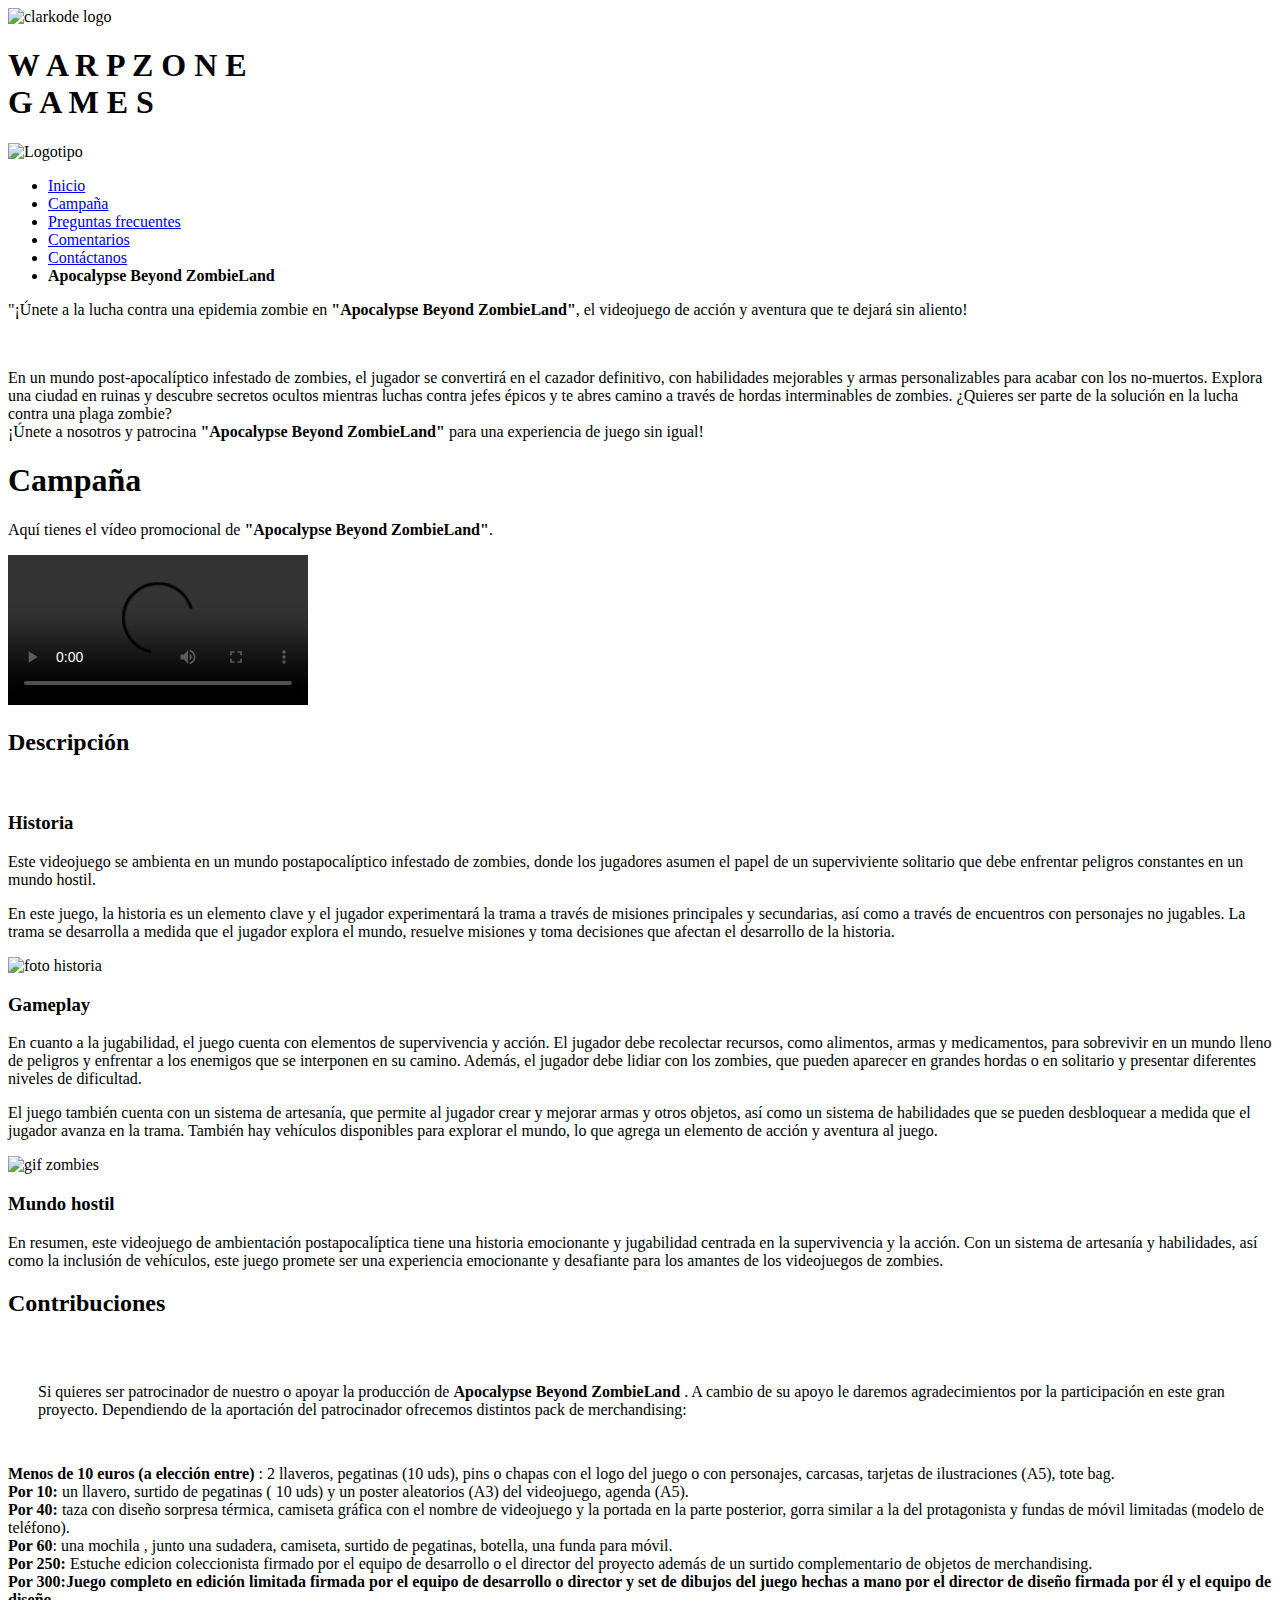
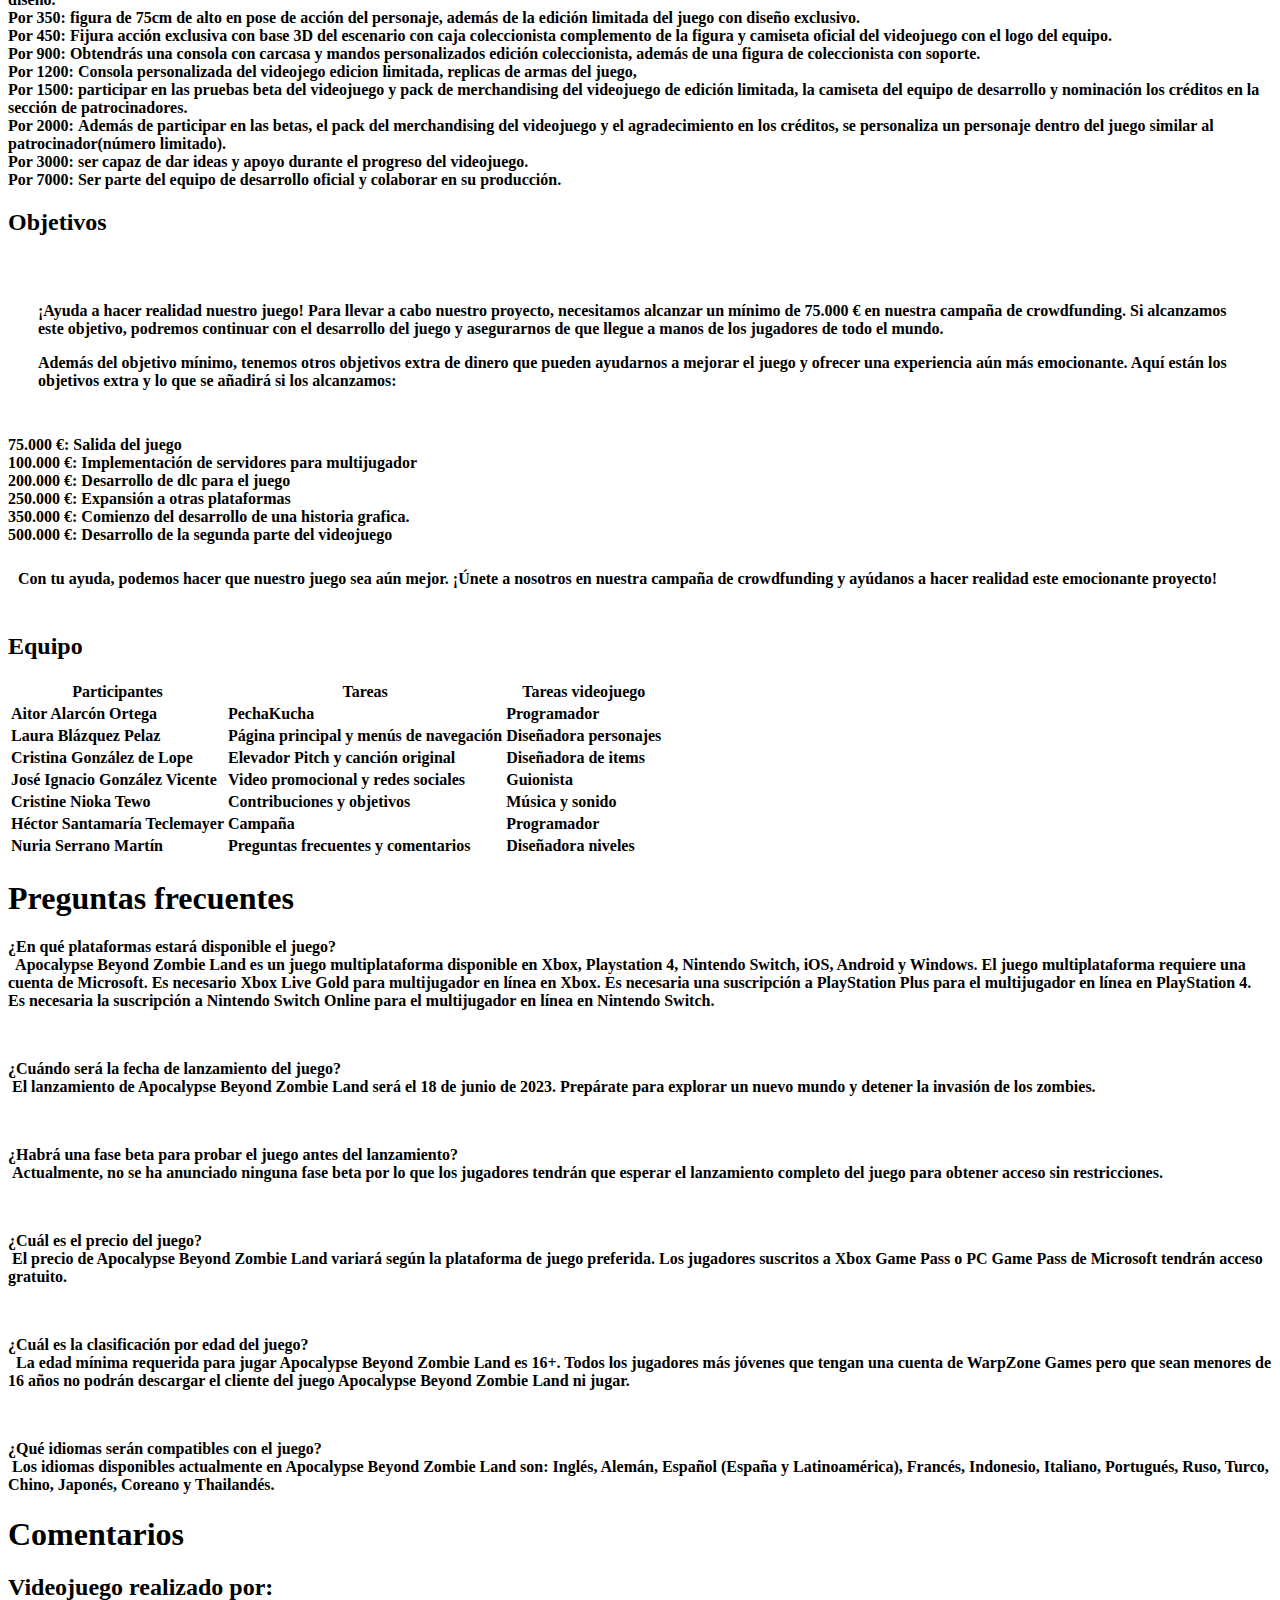
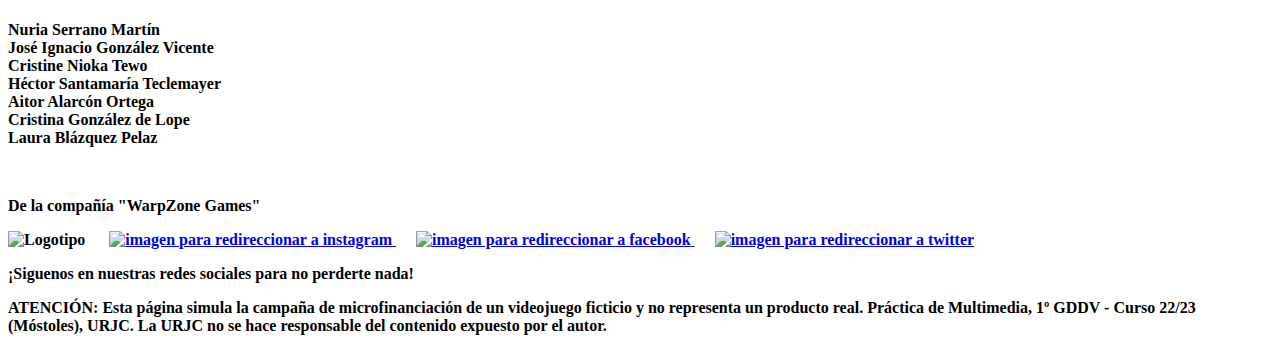
==== index.html @ d4abfc4a "Update index.html" ====
<!DOCTYPE html>  
	<html lang = "es"> 
		<head> 
			<meta charset="utf-8">
			<title>Página principal</title>
			<link rel="shortcut icon" href="./Imagenes_videos/Logo_sin_texto.png">
			<link href="./Estilos/index.css" type="text/css" rel="stylesheet"/>
		</head>
		<body>
			<div class="intro">
				<img src="./Imagenes_videos/Logo_sin_texto.png" alt="clarkode logo">
				<h1 class="logo">
					<span class="logo-parts">W</span>
					<span class="logo-parts">A</span>
					<span class="logo-parts">R</span>
					<span class="logo-parts">P</span>
					<span class="logo-parts">Z</span>
					<span class="logo-parts">O</span>
					<span class="logo-parts">N</span>
					<span class="logo-parts">E</span>
					<br/>
					<span class="logo-parts">G</span>
					<span class="logo-parts">A</span>
					<span class="logo-parts">M</span>
					<span class="logo-parts">E</span>
					<span class="logo-parts">S</span>
				</h1>
			</div>

			<script type="text/javascript" src="./index.js"></script>
			<nav>
				<img id="logo" src="./Imagenes_videos/Logo_sin_texto.png" title="Logotipo" alt="Logotipo" />
				<ul>
					<li><a id="menu" href="#Lema">Inicio</a></li>
					<li><a id="menu" href="#Campaña">Campaña</a></li>
					<li><a id="menu" href="#Preguntas_frecuentes">Preguntas frecuentes</a></li>
					<li><a id="menu" href="#Comentarios">Comentarios</a></li>
					<li><a id="menu" href="#Contacto">Contáctanos</a></li>
					<li><a id="titulo"><strong>Apocalypse Beyond ZombieLand</strong></a></li>
				</ul>
			</nav>
			<header>
			</header>
			<main>
				<div id="Lema">
					<p>"¡Únete a la lucha contra una epidemia zombie en <strong>"Apocalypse Beyond ZombieLand"</strong>, el videojuego de acción y aventura que te dejará sin aliento!</p><br/>
				</div>
				<div id="Descripción_corta">
					<p>	En un mundo post-apocalíptico infestado de zombies, 
						el jugador se convertirá en el cazador definitivo, con habilidades mejorables y armas personalizables 
						para acabar con los no-muertos. Explora una ciudad en ruinas y descubre secretos ocultos mientras 
						luchas contra jefes épicos y te abres camino a través de hordas interminables de zombies. 
						¿Quieres ser parte de la solución en la lucha contra una plaga zombie?
						<br/>
						¡Únete a nosotros y patrocina 
						<strong>"Apocalypse Beyond ZombieLand"</strong> para una experiencia de juego sin igual!
					</p>
				</div>

				<h1>Campaña</h1>
				<div id="Campaña">
					<div class="section">
						<div id="Video_promocional">
							<p>Aquí tienes el vídeo promocional de <strong>"Apocalypse Beyond ZombieLand"</strong>.</p>
							<video width="" height="" controls>
								<source src="Imagenes_videos/video/video promocional.mp4" type="video/mp4">
							</video>
						</div>

						<div id="Canción_original">
							
						</div>

						<div id="Descripción">
							<h2>Descripción</h2>
							<br/>
							<h3>Historia</h3>
							<p>Este videojuego se ambienta en un mundo postapocalíptico infestado de zombies, donde los jugadores asumen el papel de un superviviente solitario que debe enfrentar peligros constantes en un mundo hostil.</p>
							<p>En este juego, la historia es un elemento clave y el jugador experimentará la trama a través de misiones principales y secundarias, así como a través de encuentros con personajes no jugables. La trama se desarrolla a medida que el jugador explora el mundo, resuelve misiones y toma decisiones que afectan el desarrollo de la historia.</p>
							<img src="./Imagenes_videos/imagen_historia.png" alt="foto historia" class="historia">
							<br/>
							<h3>Gameplay</h3>
							<p>En cuanto a la jugabilidad, el juego cuenta con elementos de supervivencia y acción. El jugador debe recolectar recursos, como alimentos, armas y medicamentos, para sobrevivir en un mundo lleno de peligros y enfrentar a los enemigos que se interponen en su camino. Además, el jugador debe lidiar con los zombies, que pueden aparecer en grandes hordas o en solitario y presentar diferentes niveles de dificultad.</p>
							<p>El juego también cuenta con un sistema de artesanía, que permite al jugador crear y mejorar armas y otros objetos, así como un sistema de habilidades que se pueden desbloquear a medida que el jugador avanza en la trama. También hay vehículos disponibles para explorar el mundo, lo que agrega un elemento de acción y aventura al juego.</p>
							<img src="./Imagenes_videos/gif_zombies1.gif" alt="gif zombies" class="gif">
							<br/>
							<h3>Mundo hostil</h3>
							<p>En resumen, este videojuego de ambientación postapocalíptica tiene una historia emocionante y jugabilidad centrada en la supervivencia y la acción. Con un sistema de artesanía y habilidades, así como la inclusión de vehículos, este juego promete ser una experiencia emocionante y desafiante para los amantes de los videojuegos de zombies.</p>
						</div>

					</div>
					<div class="section scroll">
						<div id="Contribuciones">
							<h2>Contribuciones</h2>
							<div style="padding: 30px;">
								<p> Si quieres ser patrocinador de nuestro o apoyar la producción de <strong> Apocalypse Beyond ZombieLand </strong>. A cambio de su apoyo le daremos agradecimientos por la  participación en este gran proyecto. Dependiendo de la aportación del patrocinador ofrecemos distintos pack de merchandising:
								</p>
							</div>
							
							<div id="div1" class="container">
								<span class="text"> <strong> Menos de 10 euros (a elección entre) </strong>: 2 llaveros, pegatinas (10 uds), pins o chapas con el logo del juego o con personajes, carcasas, tarjetas de ilustraciones (A5), tote bag. </span>
							</div>

							<div id="div1" class="container">
								<span class="text"> <strong> Por 10:</strong> un llavero, surtido de pegatinas ( 10 uds) y un poster aleatorios (A3) del videojuego, agenda (A5). </span>
							</div>

							<div id="div1" class="container">
								<span class="text"> <strong> Por  40: </strong> taza con diseño sorpresa térmica, camiseta  gráfica con el nombre de videojuego y la portada en la parte posterior, gorra similar a la del protagonista y fundas de móvil limitadas (modelo de teléfono). </span>
							</div>

							<div id="div1" class="container">
								<span class="text"> <strong>Por  60</strong>: una mochila , junto  una sudadera, camiseta, surtido de pegatinas, botella, una funda para móvil. </span>
							</div>

							<div id="div1" class="container">
								<span class="text"> <strong> Por  250: </strong> Estuche edicion coleccionista firmado por el equipo de desarrollo o el director del proyecto además de un surtido complementario de objetos de merchandising. </span>
							</div>

							<div id="div1" class="container">
								<span class="text"> <strong> Por  300:</srtong>Juego completo en edición limitada firmada por el equipo de desarrollo o director y set de dibujos del juego hechas a mano por el director de diseño firmada por él y el equipo de diseño.  </span>
							</div>

							<div id="div1" class="container">
								<span class="text"> <strong> Por  350: </strong> figura de 75cm de alto en pose de acción del personaje, además de la edición limitada del juego con diseño exclusivo. </span>
							</div>

							<div id="div1" class="container">
								<span class="text"> <strong> Por  450: </strong> Fijura acción exclusiva con base 3D del escenario con caja coleccionista complemento de la figura y camiseta oficial del videojuego con el logo del equipo. </span>
							</div>

							<div id="div1" class="container">
								<span class="text"> <strong> Por  900: </strong> Obtendrás una consola con carcasa y mandos  personalizados edición coleccionista, además de una figura de coleccionista con soporte. </span>
							</div>

							<div id="div1" class="container">
								<span class="text"> <strong> Por  1200: </strong>  Consola personalizada del videojego edicion limitada, replicas de armas del juego, </span>
							</div>

							<div id="div1" class="container">
								<span class="text"> <strong> Por  1500: </strong>  participar en las pruebas beta del videojuego y pack de merchandising  del videojuego de edición limitada,  la  camiseta del equipo de desarrollo y nominación los créditos en la sección de patrocinadores. </span>
							</div>

							<div id="div1" class="container">
								<span class="text"> <strong> Por  2000: </strong> Además de participar en las betas,  el pack del merchandising del videojuego y el agradecimiento en los créditos, se personaliza un personaje dentro del juego similar al patrocinador(número limitado). </span>
							</div>

							<div id="div1" class="container">
								<span class="text"> <strong>Por  3000:  </strong> ser capaz de dar ideas y apoyo durante el progreso del videojuego. </span>
							</div>

							<div id="div1" class="container">
								<span class="text"> <strong> Por  7000: </strong>  Ser parte del equipo de desarrollo oficial y colaborar en su producción. </span>
							</div>
						</div>
					</div>

					<div id="Objetivos">
						<h2>Objetivos</h2>
						<div style="padding: 30px;">
							<p> ¡Ayuda a hacer realidad nuestro juego! Para llevar a cabo nuestro proyecto, necesitamos alcanzar un mínimo de 75.000 € en nuestra campaña de crowdfunding. Si alcanzamos este objetivo, podremos continuar con el desarrollo del juego y asegurarnos de que llegue a manos de los jugadores de todo el mundo. 
							</p>

							<p> Además del objetivo mínimo, tenemos otros objetivos extra de dinero que pueden ayudarnos a mejorar el juego y ofrecer una experiencia aún más emocionante. Aquí están los objetivos extra y lo que se añadirá si los alcanzamos:
							</p>

						</div>

						<div id="div2" class="container">
							<span class="text"> <strong> 75.000 €: </strong>  Salida del juego </span>
						</div>
						<div id="div2" class="container">
							<span class="text"> <strong> 100.000 €:</strong>  Implementación de servidores para multijugador</span>
						</div>
						<div id="div2" class="container">
							<span class="text"> <strong> 200.000 €: </strong> Desarrollo de dlc para el juego </span>
						</div>
						<div id="div2" class="container">
							<span class="text"> <strong> 250.000 €: </strong> Expansión a otras plataformas </span>
						</div>
						<div id="div2" class="container">
							<span class="text"> <strong> 350.000 €: </strong> Comienzo del desarrollo de una historia grafica.  </span>
						</div>
						<div id="div2" class="container">
							<span class="text"> <strong> 500.000 €: </strong> Desarrollo de la segunda parte del videojuego </span>
						</div>
					<div style="padding: 10px">
						<p>Con tu ayuda, podemos hacer que nuestro juego sea aún mejor. ¡Únete a nosotros en nuestra campaña de crowdfunding y ayúdanos a hacer realidad este emocionante proyecto!</p>
					</div>
				</div>


					<div id="Equipo">
						<h2>Equipo</h2>
						<table>
							<thead>
								<tr>
									<th><strong>Participantes</strong></th>
									<th><strong>Tareas </strong></th>
									<th><strong> Tareas videojuego </strong></th>
								</tr>
								<tr>
									<td>Aitor Alarcón Ortega</td>
									<td>PechaKucha</td>
									<td>Programador</td>
								</tr>
								<tr>
									<td>Laura Blázquez Pelaz</td>
									<td>Página principal y menús de navegación</td>
									<td>Diseñadora personajes</td>
								</tr>
								<tr>
									<td>Cristina González de Lope</td>
									<td>Elevador Pitch y canción original</td>
									<td>Diseñadora de items</td>
								</tr>
								<tr>
									<td>José Ignacio González Vicente</td>
									<td>Video promocional y redes sociales</td>
									<td>Guionista</td>
								</tr>
								<tr>
									<td>Cristine Nioka Tewo</td>
									<td>Contribuciones y objetivos</td>
									<td>Música y sonido</td>
								</tr>
								<tr>
									<td>Héctor Santamaría Teclemayer</td>
									<td>Campaña</td>
									<td>Programador</td>
								</tr>
								<tr>
									<td>Nuria Serrano Martín</td>
									<td>Preguntas frecuentes y comentarios</td>
									<td>Diseñadora niveles</td>
								</tr>
							</thead>
						</table>
					</div>
				</div>

				<h1>Preguntas frecuentes</h1>
				<div id="Preguntas_frecuentes">
					
					<div class="section">
						<p>
							<strong>¿En qué plataformas estará disponible el juego?</strong><br/>
							&nbsp; Apocalypse Beyond Zombie Land es un juego multiplataforma disponible en Xbox, Playstation 4, Nintendo Switch, iOS, Android y Windows. El juego multiplataforma  requiere una cuenta de Microsoft. Es necesario Xbox Live Gold para multijugador en línea en Xbox. Es necesaria una suscripción a PlayStation Plus para el multijugador en línea en PlayStation 4. Es necesaria la suscripción a Nintendo Switch Online para el multijugador en línea en Nintendo Switch.
						</p>
						<br/>
						<p>
							<strong>¿Cuándo será la fecha de lanzamiento del juego?</strong><br/>
							&nbsp;El lanzamiento de Apocalypse Beyond Zombie Land será el 18 de junio de 2023. Prepárate para explorar un nuevo mundo y detener la invasión de los zombies. <br/>
						</p>
						<br/>
						<p>
							<strong>¿Habrá una fase beta para probar el juego antes del lanzamiento?</strong><br/>
							&nbsp;Actualmente, no se ha anunciado ninguna fase beta por lo que los jugadores tendrán que esperar el lanzamiento completo del juego para obtener acceso sin restricciones.<br/>
						</p>
						<br/>
					</div>
					<div class="section">
						<p>
							<strong>¿Cuál es el precio del juego?</strong><br/>
							&nbsp;El precio de Apocalypse Beyond Zombie Land variará según la plataforma de juego preferida. Los jugadores suscritos a Xbox Game Pass o PC Game Pass de Microsoft tendrán acceso gratuito.
						<br/>
						</p>
						<br/>
						<p>
							<strong>¿Cuál es la clasificación por edad del juego?</strong><br/>
							&nbsp; La edad mínima requerida para jugar  Apocalypse Beyond Zombie Land es 16+. Todos los jugadores más jóvenes que tengan una cuenta de WarpZone Games pero que sean menores de 16 años no podrán descargar el cliente del juego Apocalypse Beyond Zombie Land ni jugar.<br/>
						</p>
						<br/>
						<p> 
							<strong>¿Qué idiomas serán compatibles con el juego?</strong><br/>	
							&nbsp;Los idiomas disponibles actualmente en Apocalypse Beyond Zombie Land son: Inglés, Alemán, Español (España y Latinoamérica), Francés, Indonesio, Italiano, Portugués, Ruso, Turco, Chino, Japonés, Coreano y Thailandés.<br/>
						</p>
					</div>
				</div>

				<h1>Comentarios</h1>
				<script id="dsq-count-scr" src="//apocalypsebeyondzombieland.disqus.com/count.js" async></script>
				<div id="Comentarios">
					<div id="disqus_thread"></div>
						<script>
						    (function() {
						    var d = document, s = d.createElement('script');
						    s.src = 'https://apocalypsebeyondzombieland.disqus.com/embed.js';
						    s.setAttribute('data-timestamp', +new Date());
						    (d.head || d.body).appendChild(s);
						    })();
						</script>
						<noscript>Please enable JavaScript to view the <a href="https://disqus.com/?ref_noscript">comments powered by Disqus.</a></noscript>

				</div>

				<div id="Autoría">
					<h2>Videojuego realizado por:</h2>
					<p>
						Nuria Serrano Martín <br />
						José Ignacio González Vicente <br />
						Cristine Nioka Tewo <br />
						Héctor Santamaría Teclemayer <br />
						Aitor Alarcón Ortega <br />
						Cristina González de Lope <br />
						Laura Blázquez Pelaz <br />
					</p><br />
					<p>De la compañía "WarpZone Games"</p>
					<img id="logo2" src="./Imagenes_videos/Logo.png" title="Logotipo" alt="Logotipo" />

					<a href="https://www.instagram.com/warpzone_games/" style="padding-left: 20px;">
							<image src="./Imagenes_videos/instagram_wargames.png" alt="imagen para redireccionar a instagram" width="170" height="50"/>
					</a>
					<a href="https://www.facebook.com/profile.php?id=100092032879272" style="padding-left: 20px;">
							<image src="./Imagenes_videos/facebook_wargames.png" alt="imagen para redireccionar a facebook" width="170" height="50"/>
					</a>
					<a href="https://twitter.com/WarpZone_Game?ref_src=twsrc%5Etfw" style="padding-left: 20px;">
						<image src="./Imagenes_videos/twitter-logo.png" alt="imagen para redireccionar a twitter" width="102" height="50"/>
					</a>
				</div>

				<div id="Contacto">
					<p>¡Siguenos en nuestras redes sociales para no perderte nada!</p>
				</div>
			</main>
			<footer id="Disclaimer">
				<p>
					ATENCIÓN: Esta página simula la campaña de microfinanciación de un videojuego ficticio y no representa un 
					producto real. Práctica de Multimedia, 1º GDDV - Curso 22/23 (Móstoles), URJC. La URJC no se hace responsable 
					del contenido expuesto por el autor.
				</p>
			</footer>
		</body>
	</html>
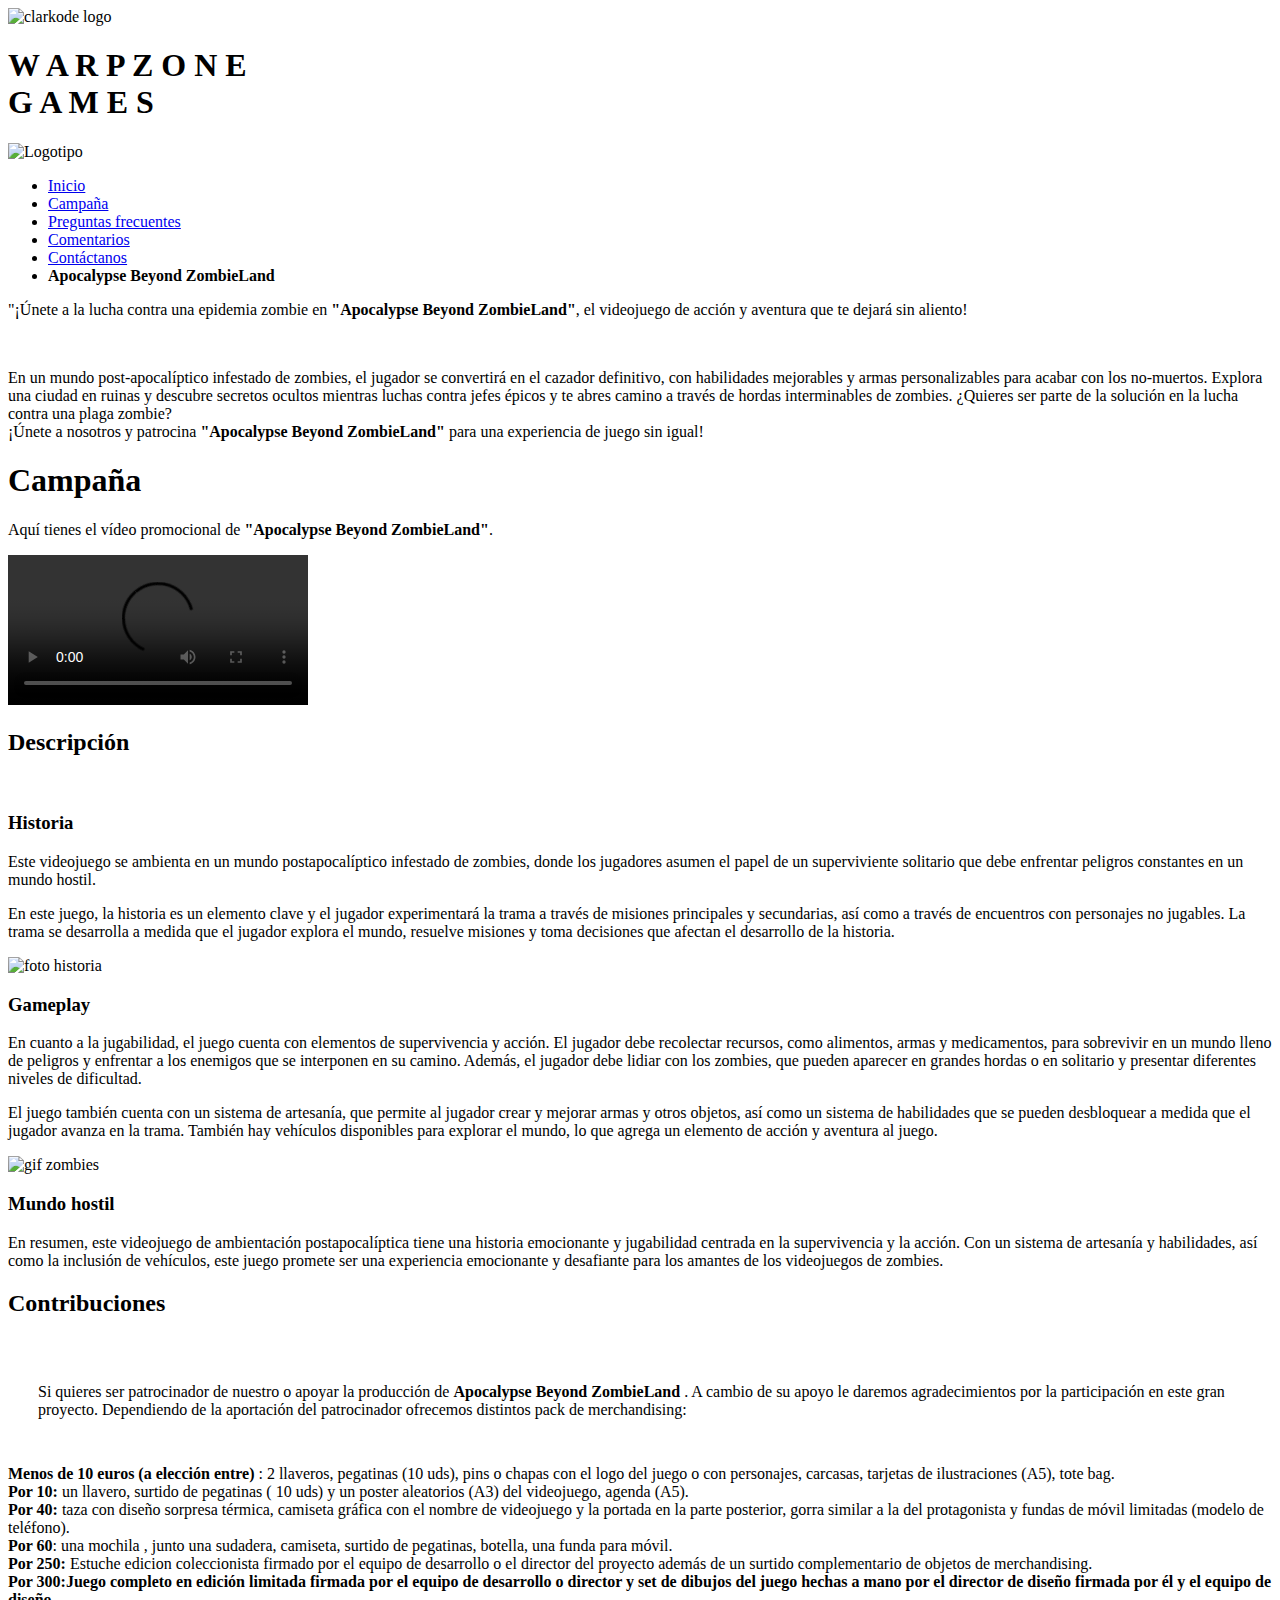
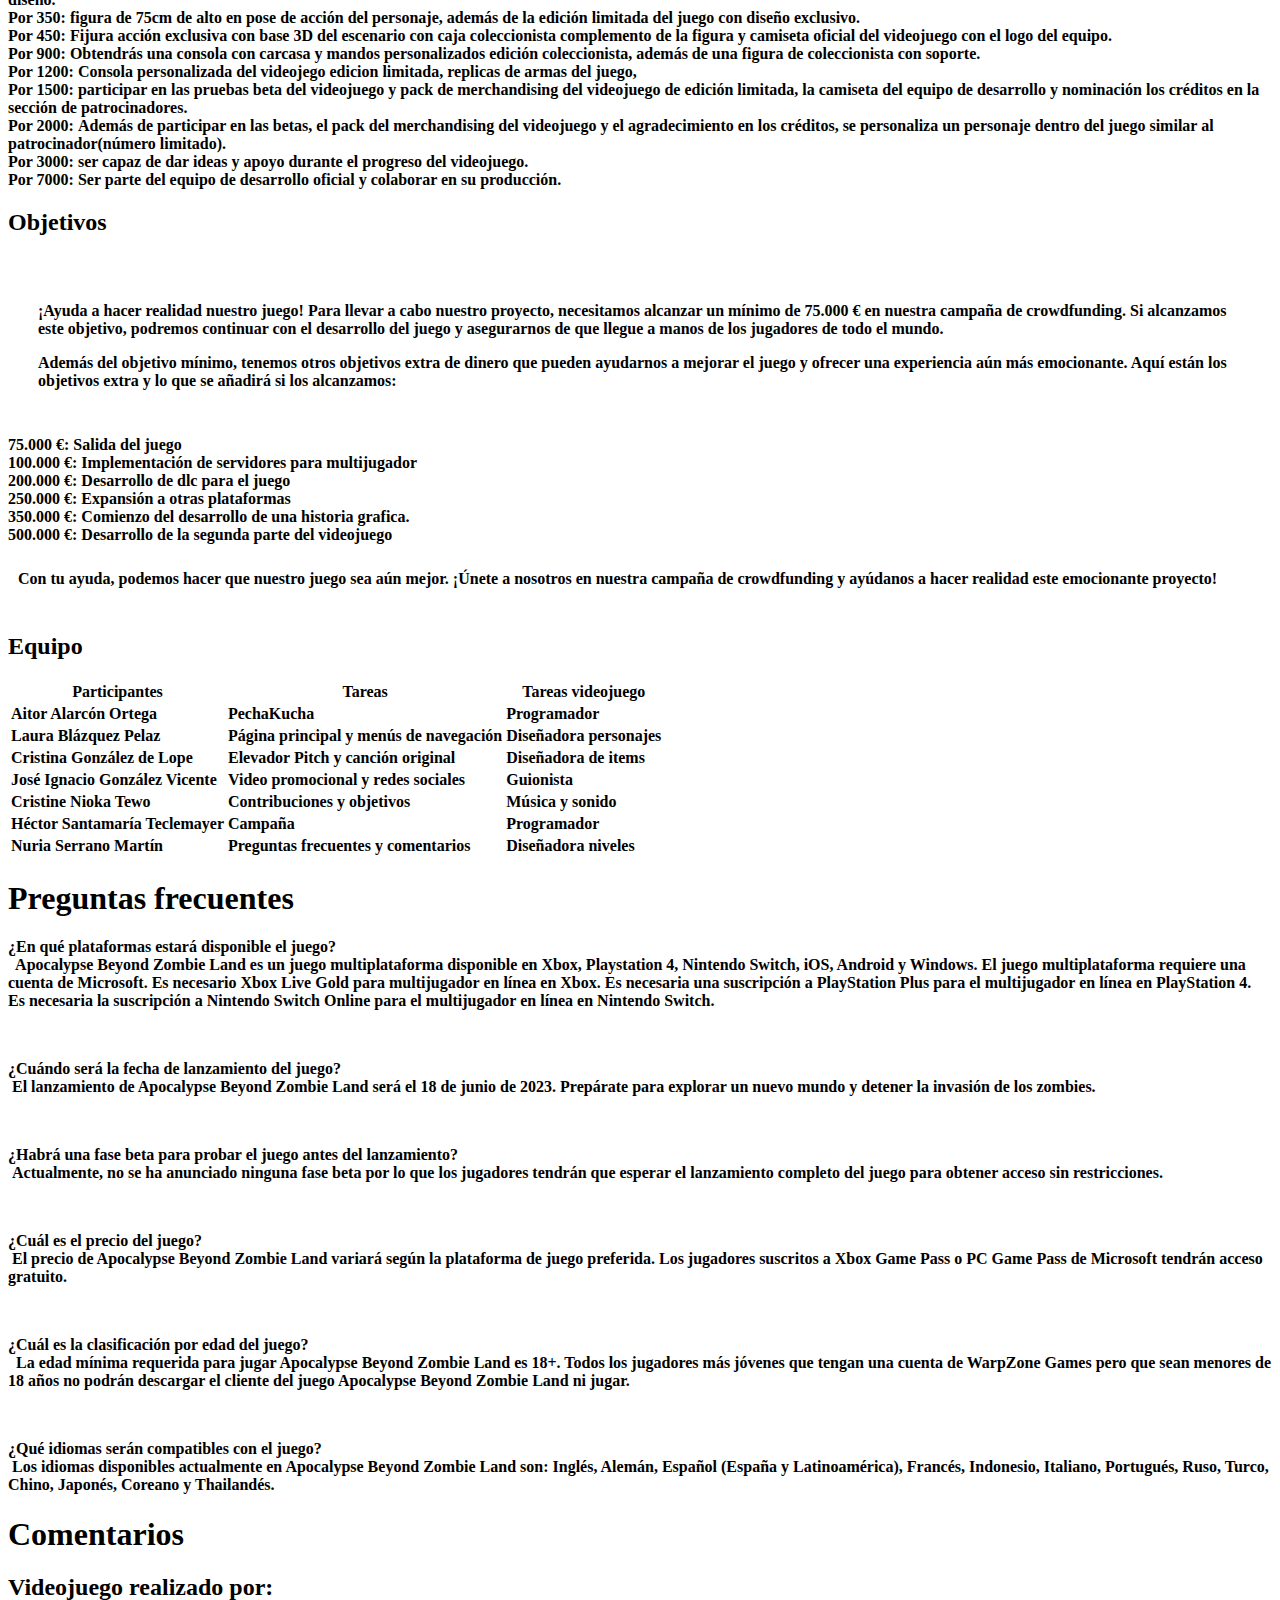
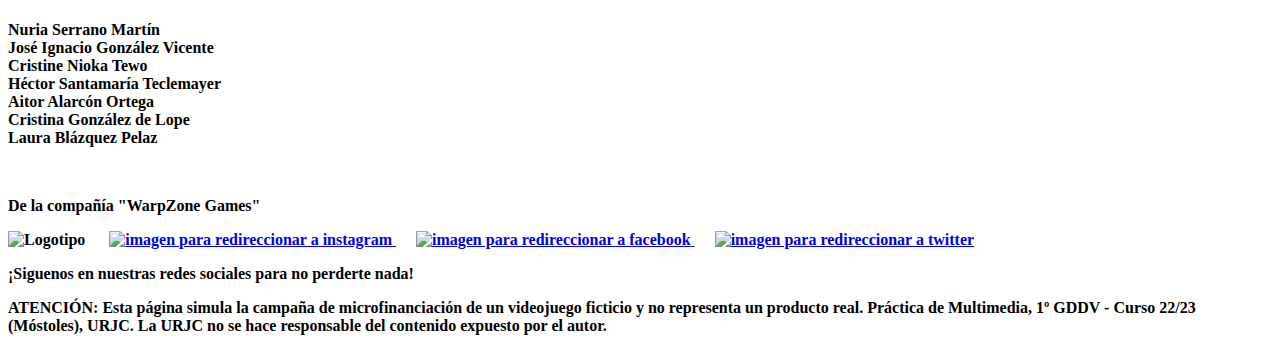
==== commit d752f9d3: "Update index.html" ====
--- a/index.html
+++ b/index.html
@@ -268,7 +268,7 @@
 						<br/>
 						<p>
 							<strong>¿Cuál es la clasificación por edad del juego?</strong><br/>
-							&nbsp; La edad mínima requerida para jugar  Apocalypse Beyond Zombie Land es 16+. Todos los jugadores más jóvenes que tengan una cuenta de WarpZone Games pero que sean menores de 16 años no podrán descargar el cliente del juego Apocalypse Beyond Zombie Land ni jugar.<br/>
+							&nbsp; La edad mínima requerida para jugar  Apocalypse Beyond Zombie Land es 18+. Todos los jugadores más jóvenes que tengan una cuenta de WarpZone Games pero que sean menores de 18 años no podrán descargar el cliente del juego Apocalypse Beyond Zombie Land ni jugar.<br/>
 						</p>
 						<br/>
 						<p> 
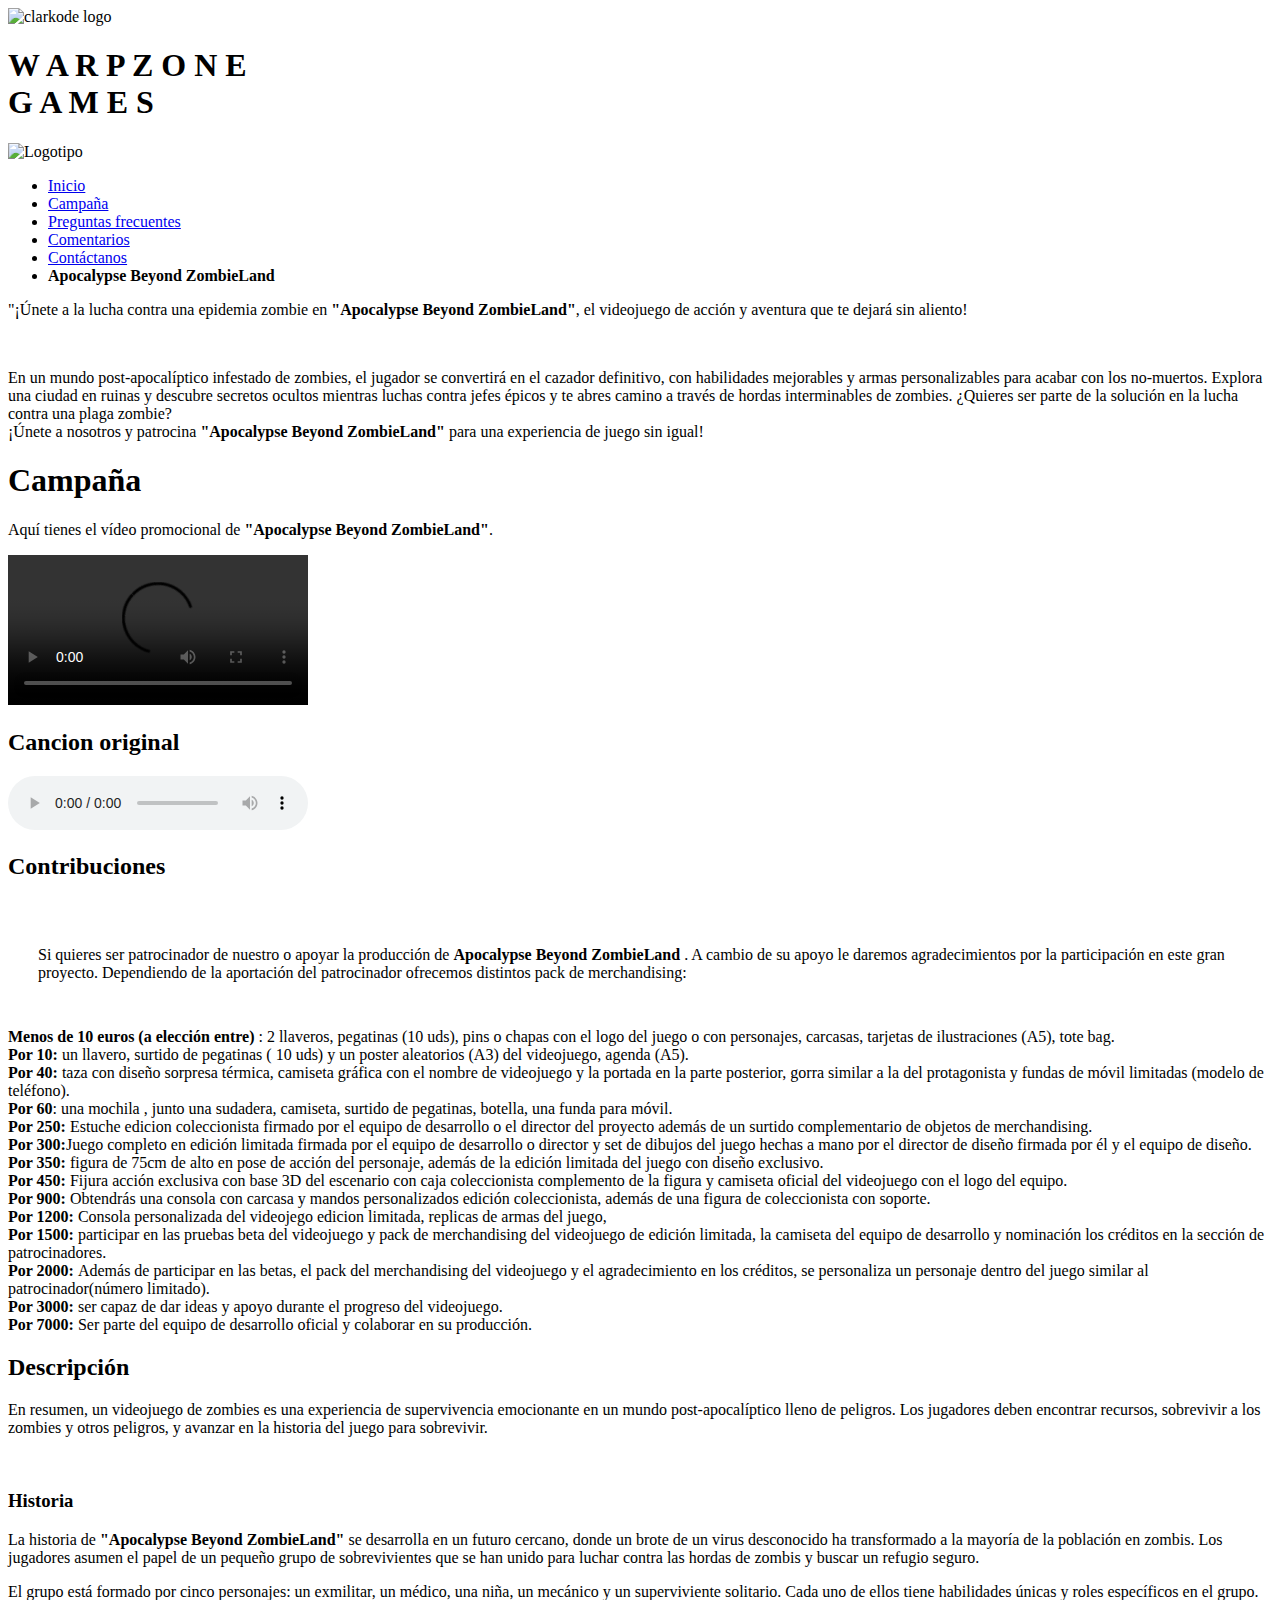
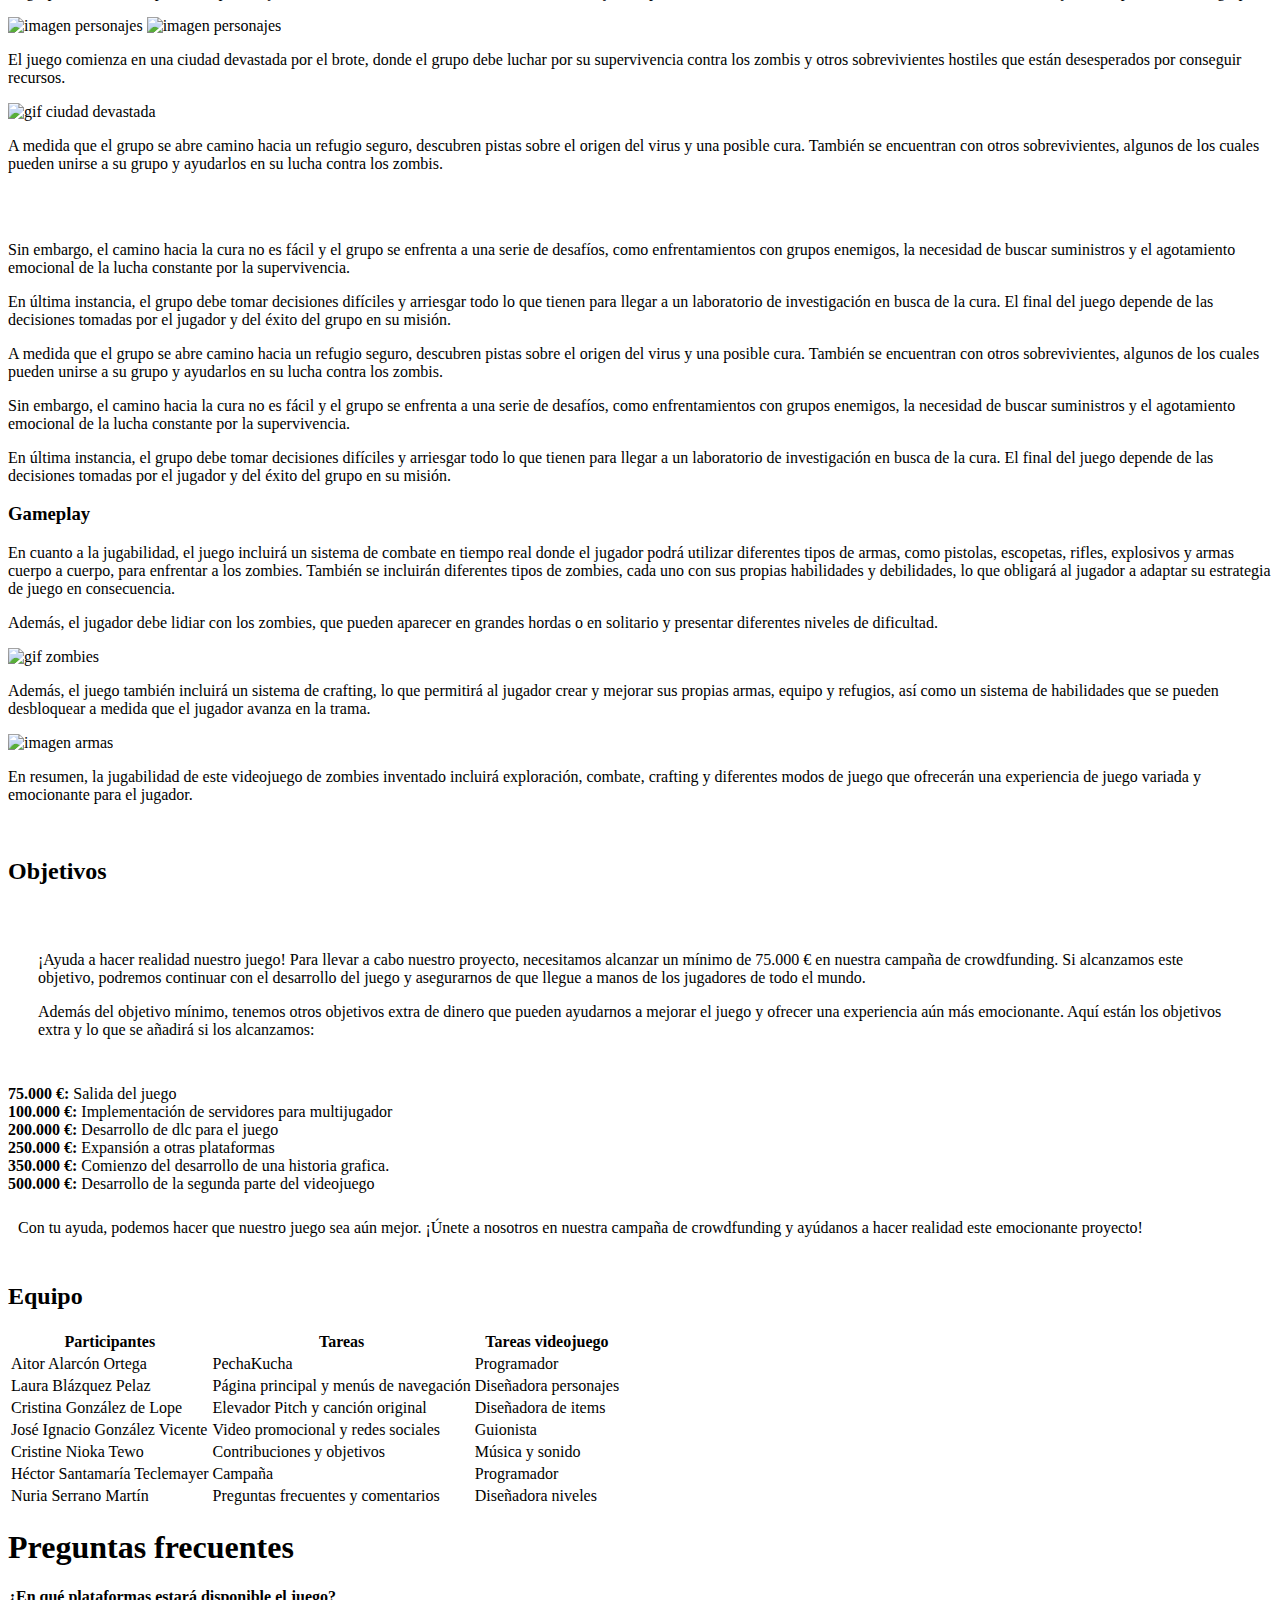
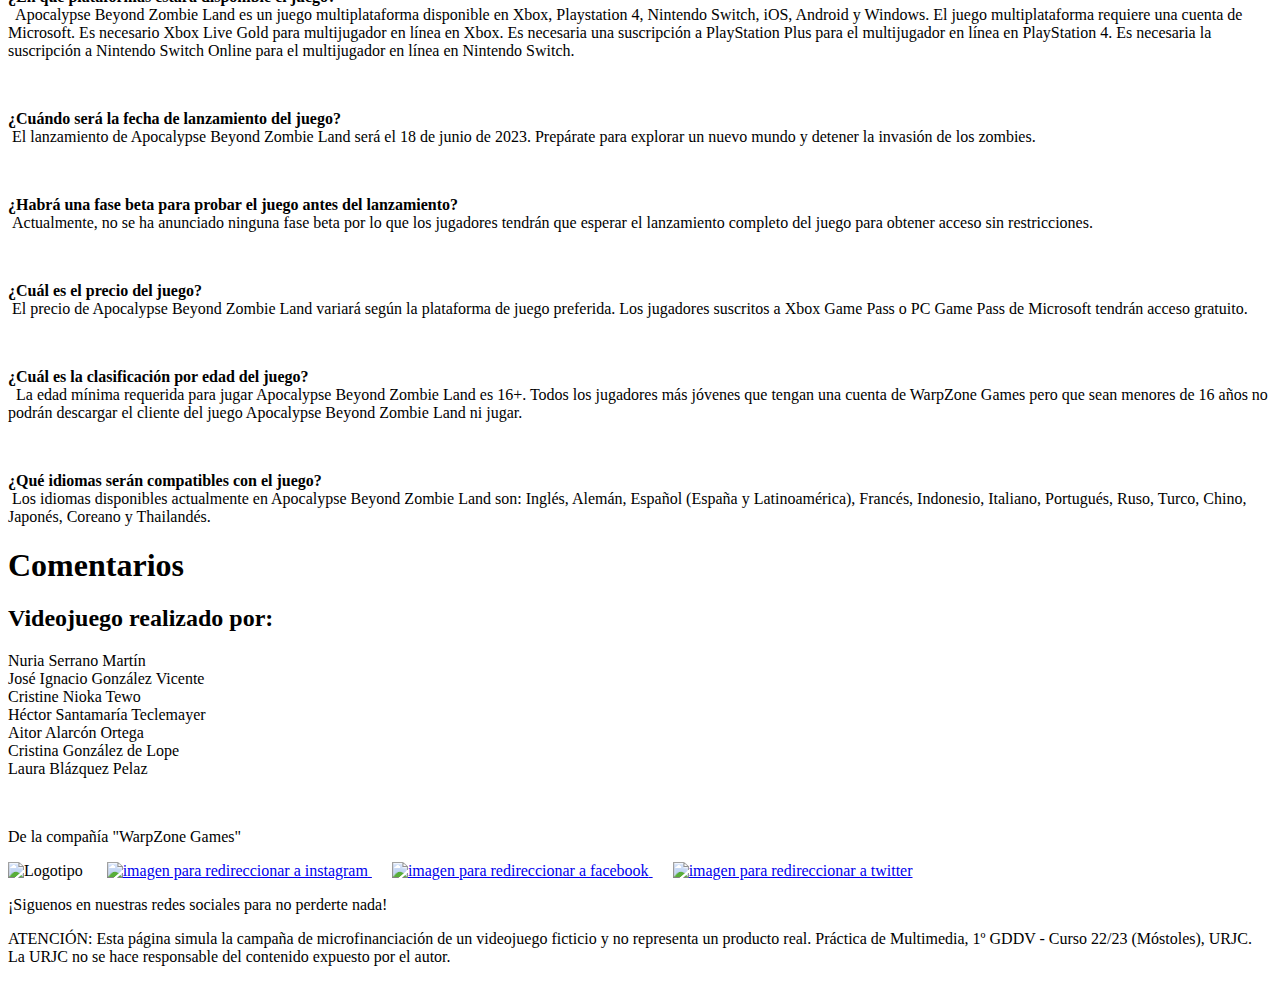
==== commit 3e0b0d5c: "Update index.html" ====
--- a/index.html
+++ b/index.html
@@ -4,7 +4,7 @@
 			<meta charset="utf-8">
 			<title>Página principal</title>
 			<link rel="shortcut icon" href="./Imagenes_videos/Logo_sin_texto.png">
-			<link href="./Estilos/index.css" type="text/css" rel="stylesheet"/>
+			<link href="./estilos/index.css" type="text/css" rel="stylesheet"/>
 		</head>
 		<body>
 			<div class="intro">
@@ -27,7 +27,7 @@
 				</h1>
 			</div>
 
-			<script type="text/javascript" src="./index.js"></script>
+			<script type="text/javascript" src="index.js"></script>
 			<nav>
 				<img id="logo" src="./Imagenes_videos/Logo_sin_texto.png" title="Logotipo" alt="Logotipo" />
 				<ul>
@@ -59,7 +59,7 @@
 
 				<h1>Campaña</h1>
 				<div id="Campaña">
-					<div class="section">
+					<div class="columna-izquierda">
 						<div id="Video_promocional">
 							<p>Aquí tienes el vídeo promocional de <strong>"Apocalypse Beyond ZombieLand"</strong>.</p>
 							<video width="" height="" controls>
@@ -68,28 +68,16 @@
 						</div>
 
 						<div id="Canción_original">
-							
-						</div>
-
-						<div id="Descripción">
-							<h2>Descripción</h2>
-							<br/>
-							<h3>Historia</h3>
-							<p>Este videojuego se ambienta en un mundo postapocalíptico infestado de zombies, donde los jugadores asumen el papel de un superviviente solitario que debe enfrentar peligros constantes en un mundo hostil.</p>
-							<p>En este juego, la historia es un elemento clave y el jugador experimentará la trama a través de misiones principales y secundarias, así como a través de encuentros con personajes no jugables. La trama se desarrolla a medida que el jugador explora el mundo, resuelve misiones y toma decisiones que afectan el desarrollo de la historia.</p>
-							<img src="./Imagenes_videos/imagen_historia.png" alt="foto historia" class="historia">
-							<br/>
-							<h3>Gameplay</h3>
-							<p>En cuanto a la jugabilidad, el juego cuenta con elementos de supervivencia y acción. El jugador debe recolectar recursos, como alimentos, armas y medicamentos, para sobrevivir en un mundo lleno de peligros y enfrentar a los enemigos que se interponen en su camino. Además, el jugador debe lidiar con los zombies, que pueden aparecer en grandes hordas o en solitario y presentar diferentes niveles de dificultad.</p>
-							<p>El juego también cuenta con un sistema de artesanía, que permite al jugador crear y mejorar armas y otros objetos, así como un sistema de habilidades que se pueden desbloquear a medida que el jugador avanza en la trama. También hay vehículos disponibles para explorar el mundo, lo que agrega un elemento de acción y aventura al juego.</p>
-							<img src="./Imagenes_videos/gif_zombies1.gif" alt="gif zombies" class="gif">
-							<br/>
-							<h3>Mundo hostil</h3>
-							<p>En resumen, este videojuego de ambientación postapocalíptica tiene una historia emocionante y jugabilidad centrada en la supervivencia y la acción. Con un sistema de artesanía y habilidades, así como la inclusión de vehículos, este juego promete ser una experiencia emocionante y desafiante para los amantes de los videojuegos de zombies.</p>
-						</div>
-
-					</div>
-					<div class="section scroll">
+							<h2>Cancion original</h2>
+							<audio controls>
+								<source src="Imagenes_videos/Canción_original.mp3" type="audio/mpeg">
+							</audio>
+							
+						</div>	
+
+					</div>
+
+					<div class="columna-derecha-scroll">
 						<div id="Contribuciones">
 							<h2>Contribuciones</h2>
 							<div style="padding: 30px;">
@@ -118,7 +106,7 @@
 							</div>
 
 							<div id="div1" class="container">
-								<span class="text"> <strong> Por  300:</srtong>Juego completo en edición limitada firmada por el equipo de desarrollo o director y set de dibujos del juego hechas a mano por el director de diseño firmada por él y el equipo de diseño.  </span>
+								<span class="text"> <strong> Por  300:</strong>Juego completo en edición limitada firmada por el equipo de desarrollo o director y set de dibujos del juego hechas a mano por el director de diseño firmada por él y el equipo de diseño.  </span>
 							</div>
 
 							<div id="div1" class="container">
@@ -152,6 +140,60 @@
 							<div id="div1" class="container">
 								<span class="text"> <strong> Por  7000: </strong>  Ser parte del equipo de desarrollo oficial y colaborar en su producción. </span>
 							</div>
+						</div>
+					</div>
+
+					<div id="Descripción">
+						<div class="columna-izquierda">
+							<h2>Descripción</h2>
+							<p>En resumen, un videojuego de zombies es una experiencia de supervivencia emocionante en un mundo post-apocalíptico lleno de peligros. Los jugadores deben encontrar recursos, sobrevivir a los zombies y otros peligros, y avanzar en la historia del juego para sobrevivir.</p>
+							<br/>
+							<h3>Historia</h3>
+							<p>La historia de <strong>"Apocalypse Beyond ZombieLand"</strong> se desarrolla en un futuro cercano, donde un brote de un virus desconocido ha transformado a la mayoría de la población en zombis. Los jugadores asumen el papel de un pequeño grupo de sobrevivientes que se han unido para luchar contra las hordas de zombis y buscar un refugio seguro.</p>
+
+							<p>El grupo está formado por cinco personajes: un exmilitar, un médico, una niña, un mecánico y un superviviente solitario. Cada uno de ellos tiene habilidades únicas y roles específicos en el grupo.</p>
+
+							<img src="./Imagenes_videos/personajes.jpg" alt="imagen personajes">
+
+							<img src="./Imagenes_videos/personajes_2.jpg" alt="imagen personajes">
+							<br/>
+							<p>El juego comienza en una ciudad devastada por el brote, donde el grupo debe luchar por su supervivencia contra los zombis y otros sobrevivientes hostiles que están desesperados por conseguir recursos.</p>
+
+							<img src="./Imagenes_videos/gif_ciudad.gif" alt="gif ciudad devastada">
+
+							<p>A medida que el grupo se abre camino hacia un refugio seguro, descubren pistas sobre el origen del virus y una posible cura. También se encuentran con otros sobrevivientes, algunos de los cuales pueden unirse a su grupo y ayudarlos en su lucha contra los zombis.</p>
+
+							
+							<br/>
+						</div>
+
+						<div class="columna-derecha">
+							<br>
+							<p>Sin embargo, el camino hacia la cura no es fácil y el grupo se enfrenta a una serie de desafíos, como enfrentamientos con grupos enemigos, la necesidad de buscar suministros y el agotamiento emocional de la lucha constante por la supervivencia.</p>
+
+							<p>En última instancia, el grupo debe tomar decisiones difíciles y arriesgar todo lo que tienen para llegar a un laboratorio de investigación en busca de la cura. El final del juego depende de las decisiones tomadas por el jugador y del éxito del grupo en su misión.</p>
+
+							<p>A medida que el grupo se abre camino hacia un refugio seguro, descubren pistas sobre el origen del virus y una posible cura. También se encuentran con otros sobrevivientes, algunos de los cuales pueden unirse a su grupo y ayudarlos en su lucha contra los zombis.</p>
+
+							<p>Sin embargo, el camino hacia la cura no es fácil y el grupo se enfrenta a una serie de desafíos, como enfrentamientos con grupos enemigos, la necesidad de buscar suministros y el agotamiento emocional de la lucha constante por la supervivencia.</p>
+
+							<p>En última instancia, el grupo debe tomar decisiones difíciles y arriesgar todo lo que tienen para llegar a un laboratorio de investigación en busca de la cura. El final del juego depende de las decisiones tomadas por el jugador y del éxito del grupo en su misión.</p>
+
+							
+
+							<h3>Gameplay</h3>
+							<p>En cuanto a la jugabilidad, el juego incluirá un sistema de combate en tiempo real donde el jugador podrá utilizar diferentes tipos de armas, como pistolas, escopetas, rifles, explosivos y armas cuerpo a cuerpo, para enfrentar a los zombies. También se incluirán diferentes tipos de zombies, cada uno con sus propias habilidades y debilidades, lo que obligará al jugador a adaptar su estrategia de juego en consecuencia.</p>
+							<p>Además, el jugador debe lidiar con los zombies, que pueden aparecer en grandes hordas o en solitario y presentar diferentes niveles de dificultad.</p>
+
+							<img src="./Imagenes_videos/gif_zombies1.gif" alt="gif zombies">
+
+							<p>Además, el juego también incluirá un sistema de crafting, lo que permitirá al jugador crear y mejorar sus propias armas, equipo y refugios, así como un sistema de habilidades que se pueden desbloquear a medida que el jugador avanza en la trama.</p>
+
+							<img src="./Imagenes_videos/armas.jpg" alt="imagen armas">
+
+							<p>En resumen, la jugabilidad de este videojuego de zombies inventado incluirá exploración, combate, crafting y diferentes modos de juego que ofrecerán una experiencia de juego variada y emocionante para el jugador.</p>
+							<br/>
+							
 						</div>
 					</div>
 
@@ -166,22 +208,22 @@
 
 						</div>
 
-						<div id="div2" class="container">
+						<div id="div2" class="container-1">
 							<span class="text"> <strong> 75.000 €: </strong>  Salida del juego </span>
 						</div>
-						<div id="div2" class="container">
+						<div id="div2" class="container-1">
 							<span class="text"> <strong> 100.000 €:</strong>  Implementación de servidores para multijugador</span>
 						</div>
-						<div id="div2" class="container">
+						<div id="div2" class="container-1">
 							<span class="text"> <strong> 200.000 €: </strong> Desarrollo de dlc para el juego </span>
 						</div>
-						<div id="div2" class="container">
+						<div id="div2" class="container-1">
 							<span class="text"> <strong> 250.000 €: </strong> Expansión a otras plataformas </span>
 						</div>
-						<div id="div2" class="container">
+						<div id="div2" class="container-1">
 							<span class="text"> <strong> 350.000 €: </strong> Comienzo del desarrollo de una historia grafica.  </span>
 						</div>
-						<div id="div2" class="container">
+						<div id="div2" class="container-1">
 							<span class="text"> <strong> 500.000 €: </strong> Desarrollo de la segunda parte del videojuego </span>
 						</div>
 					<div style="padding: 10px">
@@ -190,7 +232,9 @@
 				</div>
 
 
-					<div id="Equipo">
+					
+				</div>
+				<div id="Equipo">
 						<h2>Equipo</h2>
 						<table>
 							<thead>
@@ -237,7 +281,6 @@
 							</thead>
 						</table>
 					</div>
-				</div>
 
 				<h1>Preguntas frecuentes</h1>
 				<div id="Preguntas_frecuentes">
@@ -268,7 +311,7 @@
 						<br/>
 						<p>
 							<strong>¿Cuál es la clasificación por edad del juego?</strong><br/>
-							&nbsp; La edad mínima requerida para jugar  Apocalypse Beyond Zombie Land es 18+. Todos los jugadores más jóvenes que tengan una cuenta de WarpZone Games pero que sean menores de 18 años no podrán descargar el cliente del juego Apocalypse Beyond Zombie Land ni jugar.<br/>
+							&nbsp; La edad mínima requerida para jugar  Apocalypse Beyond Zombie Land es 16+. Todos los jugadores más jóvenes que tengan una cuenta de WarpZone Games pero que sean menores de 16 años no podrán descargar el cliente del juego Apocalypse Beyond Zombie Land ni jugar.<br/>
 						</p>
 						<br/>
 						<p> 
@@ -279,18 +322,18 @@
 				</div>
 
 				<h1>Comentarios</h1>
-				<script id="dsq-count-scr" src="//apocalypsebeyondzombieland.disqus.com/count.js" async></script>
 				<div id="Comentarios">
 					<div id="disqus_thread"></div>
 						<script>
-						    (function() {
-						    var d = document, s = d.createElement('script');
-						    s.src = 'https://apocalypsebeyondzombieland.disqus.com/embed.js';
-						    s.setAttribute('data-timestamp', +new Date());
-						    (d.head || d.body).appendChild(s);
-						    })();
-						</script>
-						<noscript>Please enable JavaScript to view the <a href="https://disqus.com/?ref_noscript">comments powered by Disqus.</a></noscript>
+					
+						(function() {
+						var d = document, s = d.createElement('script');
+						s.src = 'https://comentarios-zh6jmyzsro.disqus.com/embed.js';
+						s.setAttribute('data-timestamp', +new Date());
+						(d.head || d.body).appendChild(s);
+						})();
+					</script>
+					<noscript>Please enable JavaScript to view the <a href="https://disqus.com/?ref_noscript">comments powered by Disqus.</a></noscript>
 
 				</div>
 
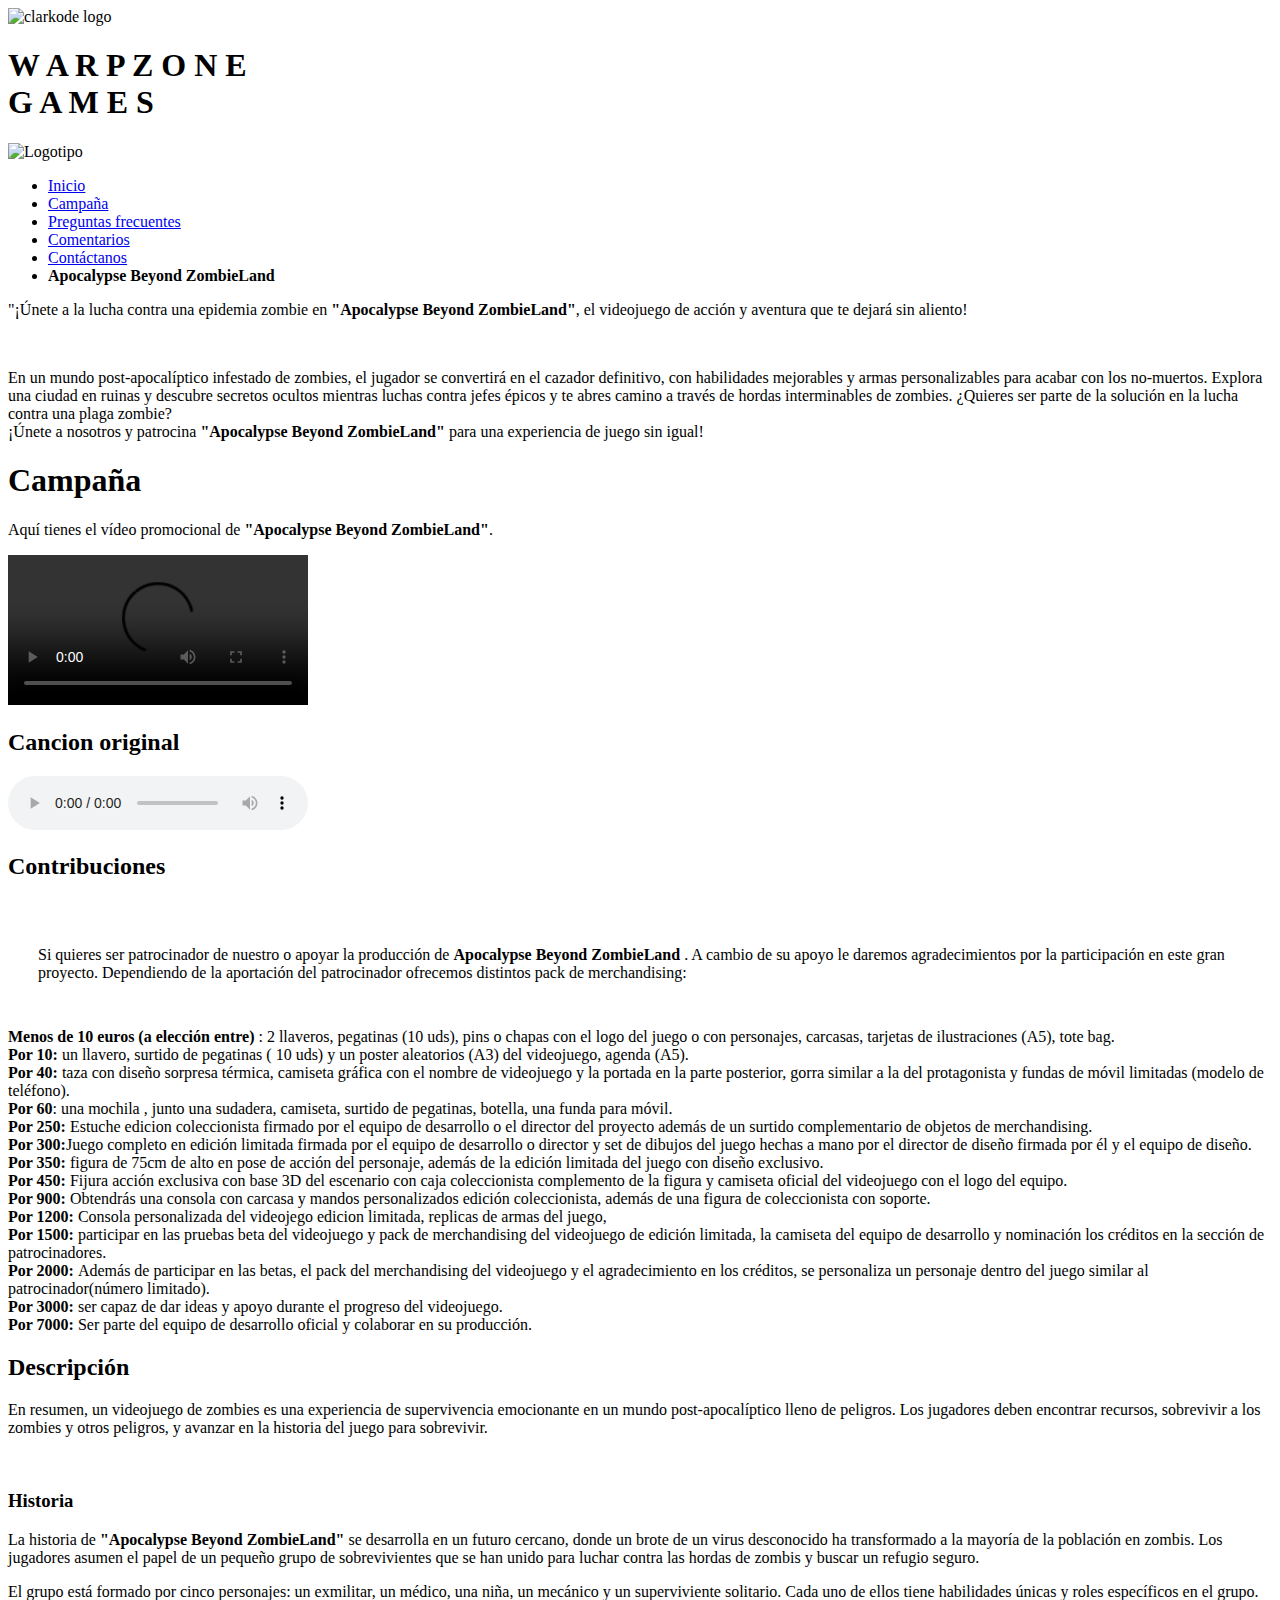
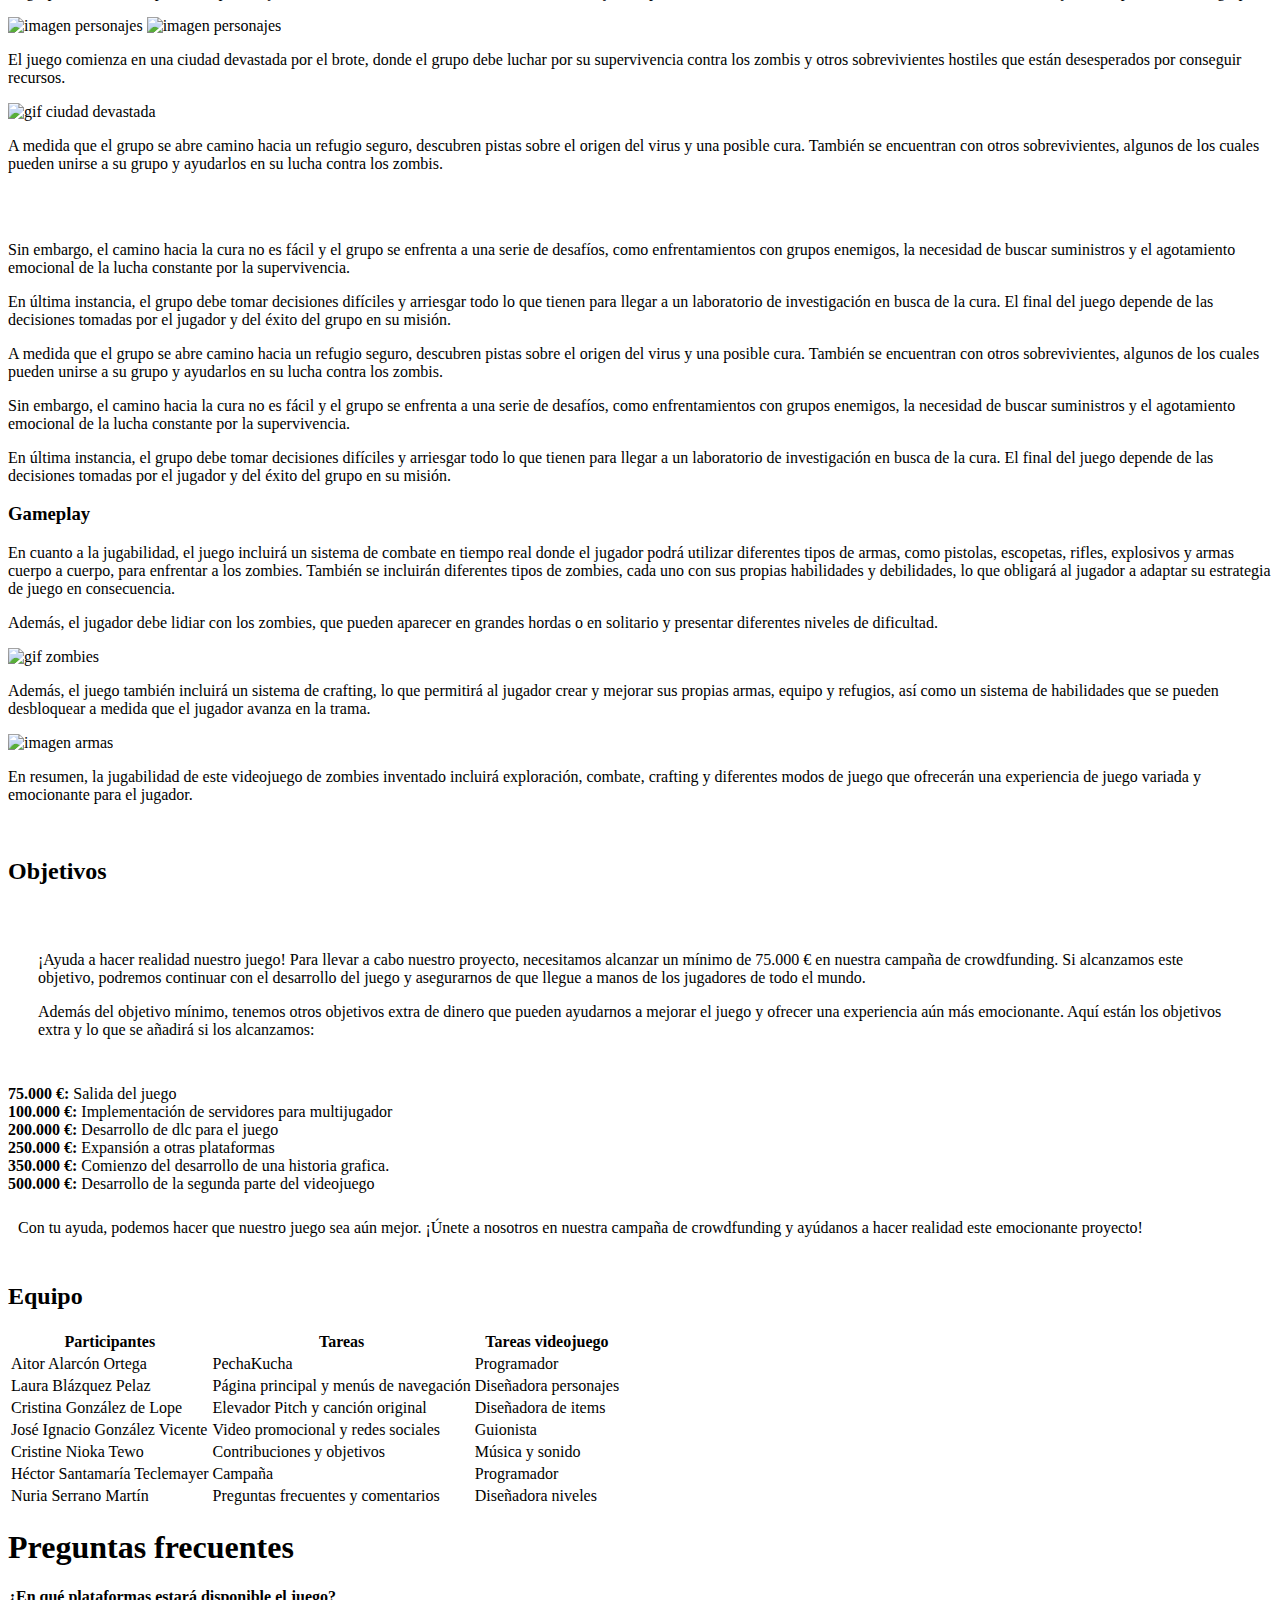
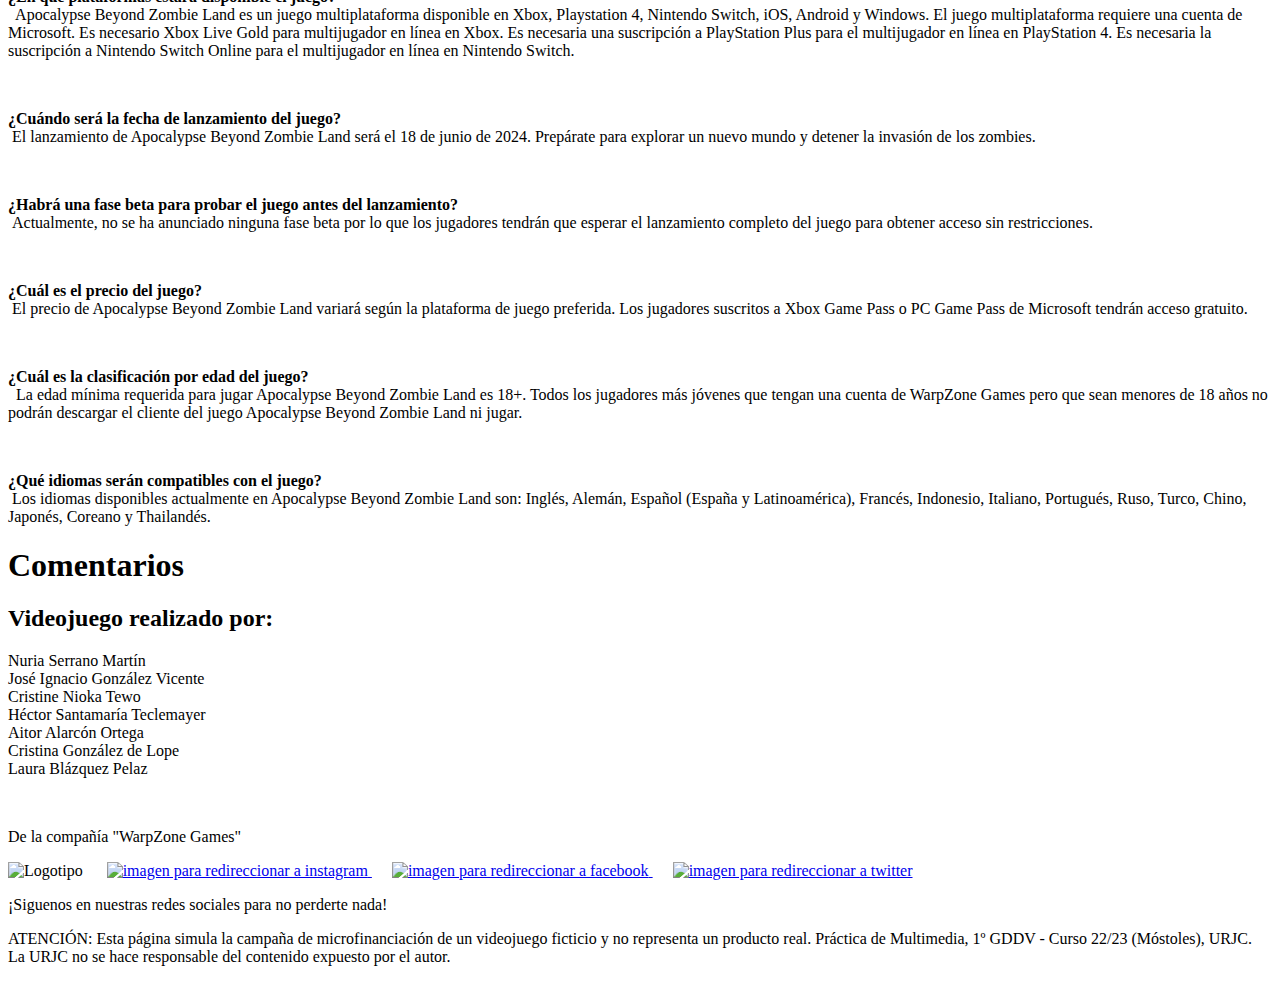
==== commit 015e9ec1: "Update index.html" ====
--- a/index.html
+++ b/index.html
@@ -4,7 +4,7 @@
 			<meta charset="utf-8">
 			<title>Página principal</title>
 			<link rel="shortcut icon" href="./Imagenes_videos/Logo_sin_texto.png">
-			<link href="./estilos/index.css" type="text/css" rel="stylesheet"/>
+			<link href="./Estilos/index.css" type="text/css" rel="stylesheet"/>
 		</head>
 		<body>
 			<div class="intro">
@@ -293,7 +293,7 @@
 						<br/>
 						<p>
 							<strong>¿Cuándo será la fecha de lanzamiento del juego?</strong><br/>
-							&nbsp;El lanzamiento de Apocalypse Beyond Zombie Land será el 18 de junio de 2023. Prepárate para explorar un nuevo mundo y detener la invasión de los zombies. <br/>
+							&nbsp;El lanzamiento de Apocalypse Beyond Zombie Land será el 18 de junio de 2024. Prepárate para explorar un nuevo mundo y detener la invasión de los zombies. <br/>
 						</p>
 						<br/>
 						<p>
@@ -311,7 +311,7 @@
 						<br/>
 						<p>
 							<strong>¿Cuál es la clasificación por edad del juego?</strong><br/>
-							&nbsp; La edad mínima requerida para jugar  Apocalypse Beyond Zombie Land es 16+. Todos los jugadores más jóvenes que tengan una cuenta de WarpZone Games pero que sean menores de 16 años no podrán descargar el cliente del juego Apocalypse Beyond Zombie Land ni jugar.<br/>
+							&nbsp; La edad mínima requerida para jugar  Apocalypse Beyond Zombie Land es 18+. Todos los jugadores más jóvenes que tengan una cuenta de WarpZone Games pero que sean menores de 18 años no podrán descargar el cliente del juego Apocalypse Beyond Zombie Land ni jugar.<br/>
 						</p>
 						<br/>
 						<p> 
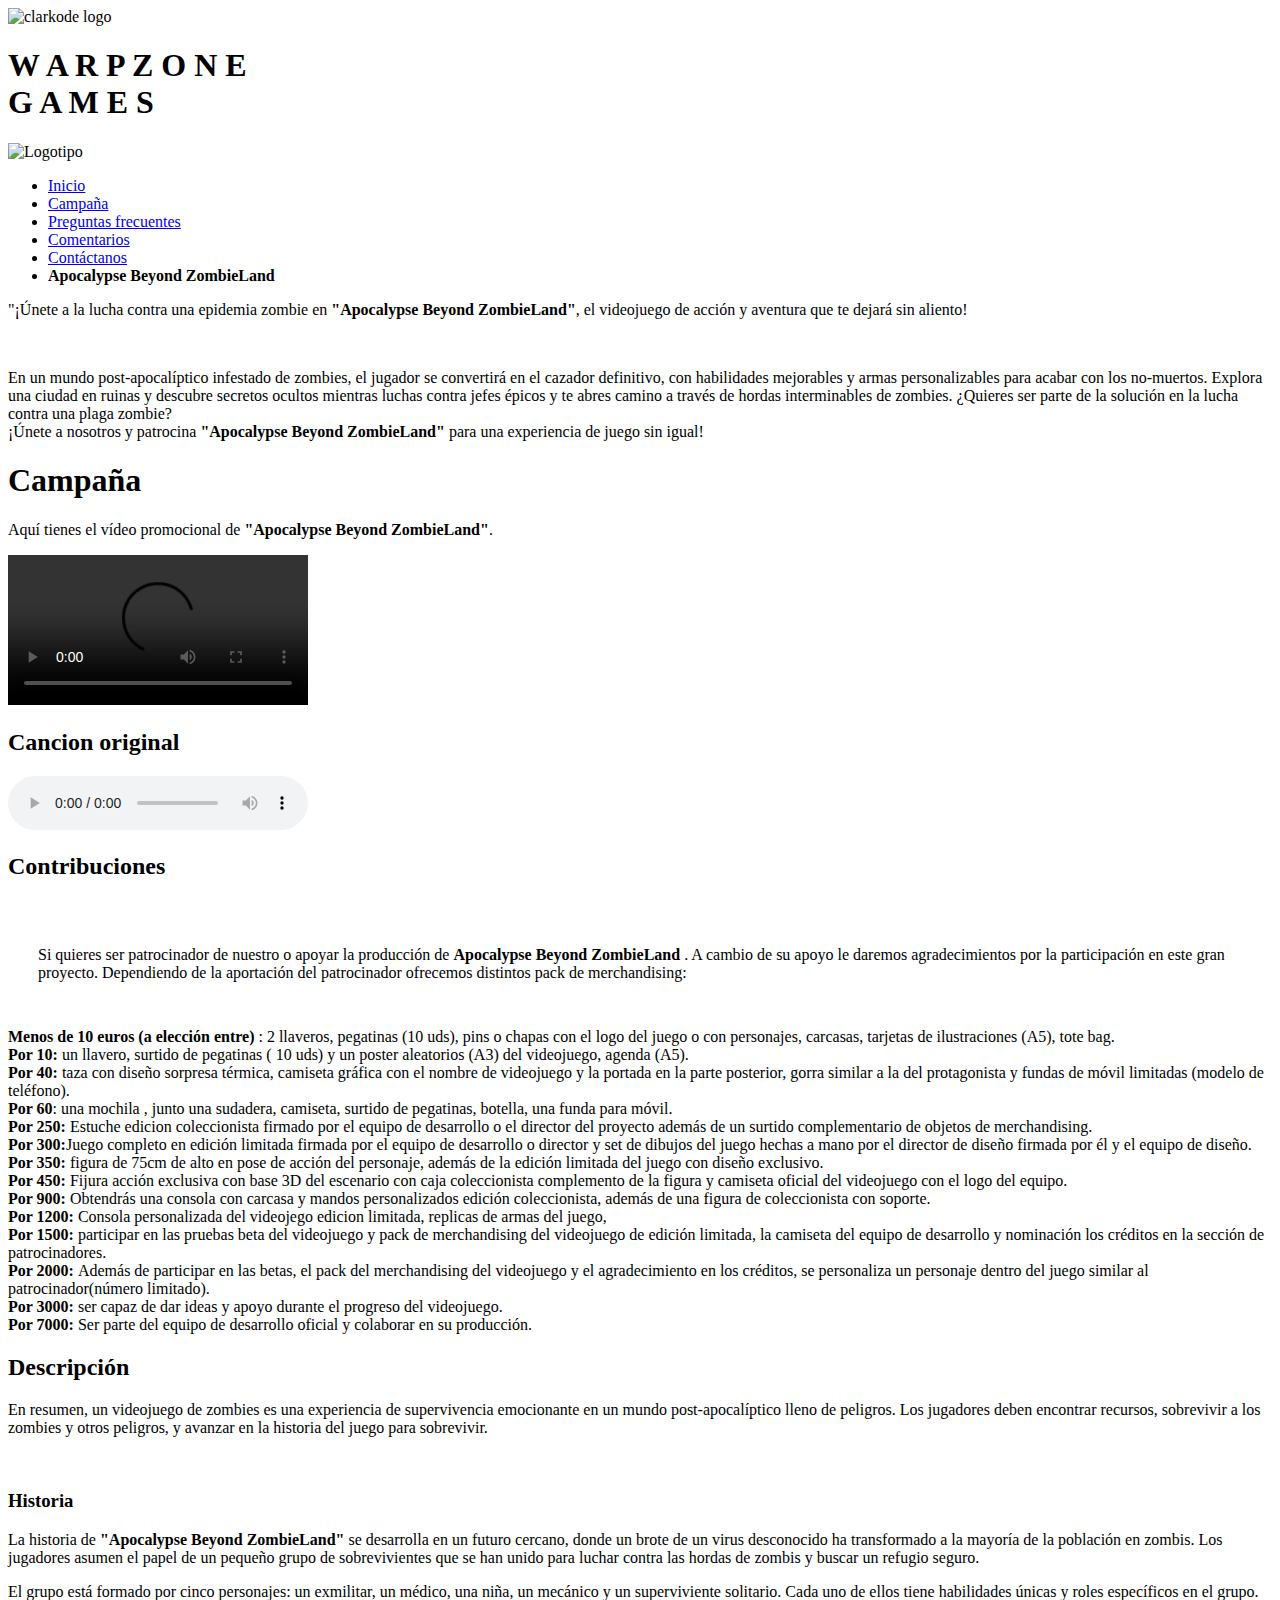
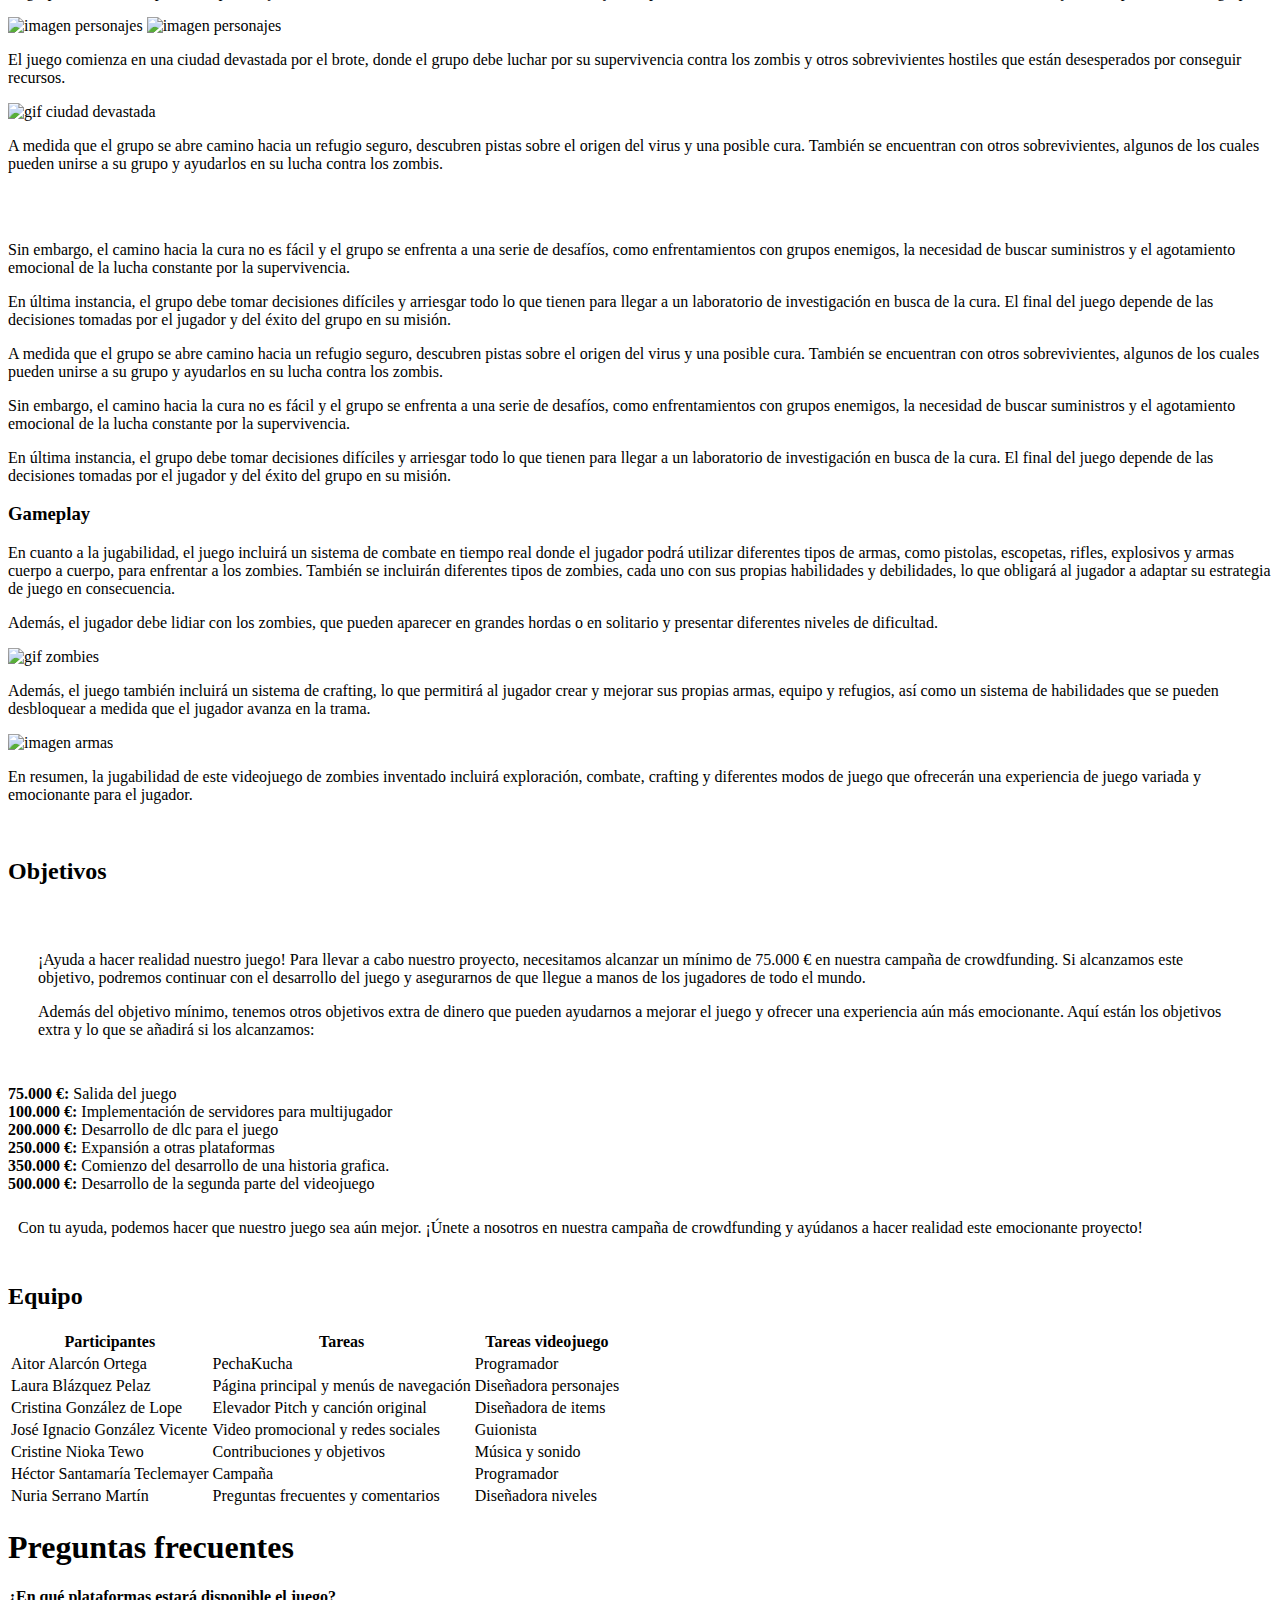
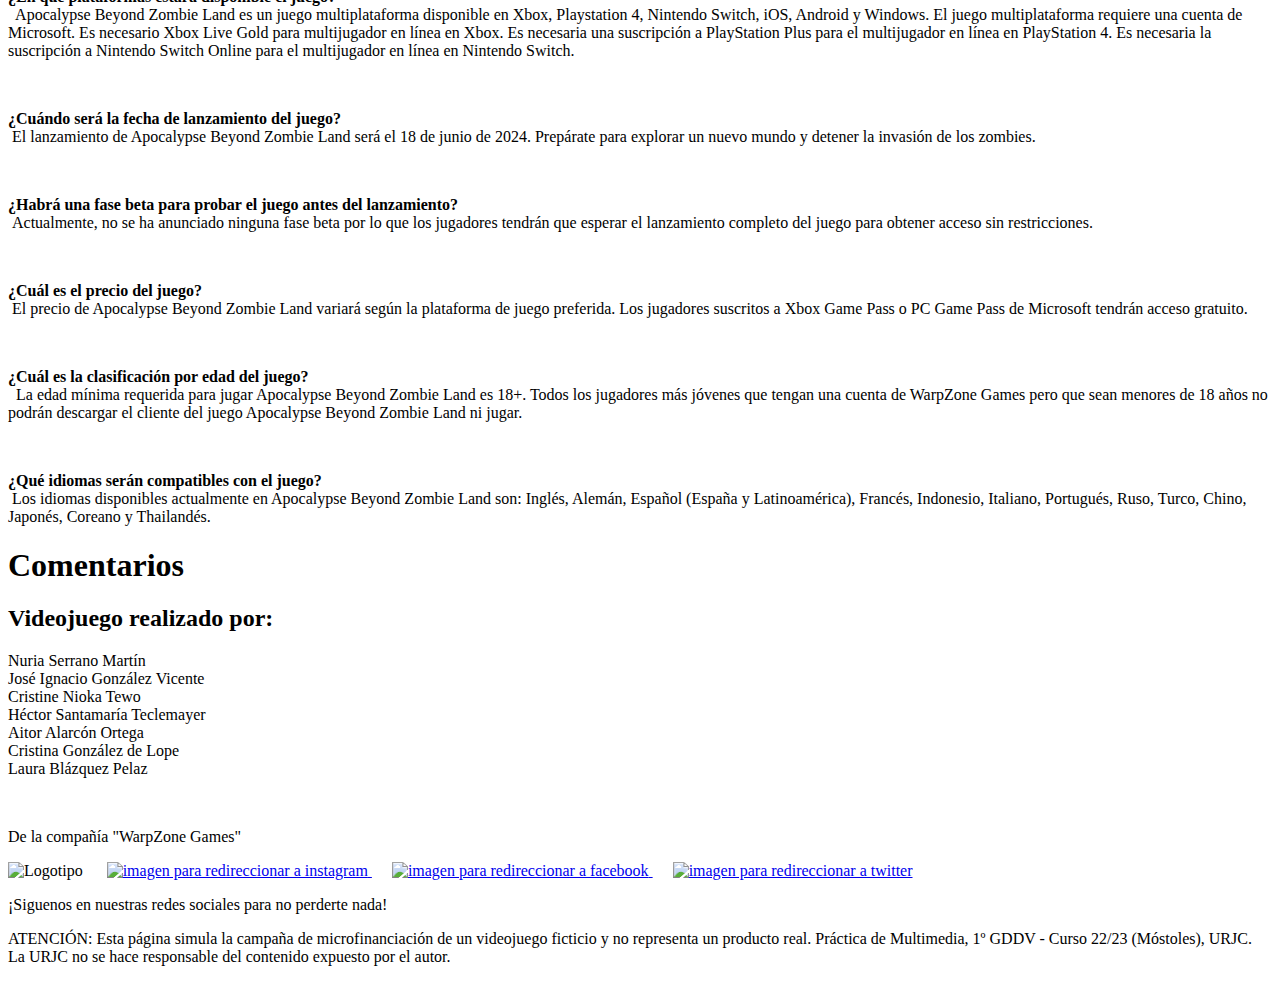
==== commit 1aec438f: "Update index.html" ====
--- a/index.html
+++ b/index.html
@@ -328,7 +328,7 @@
 					
 						(function() {
 						var d = document, s = d.createElement('script');
-						s.src = 'https://comentarios-zh6jmyzsro.disqus.com/embed.js';
+						s.src = 'https://apocalypsebeyondzombieland.disqus.com/embed.js';
 						s.setAttribute('data-timestamp', +new Date());
 						(d.head || d.body).appendChild(s);
 						})();
